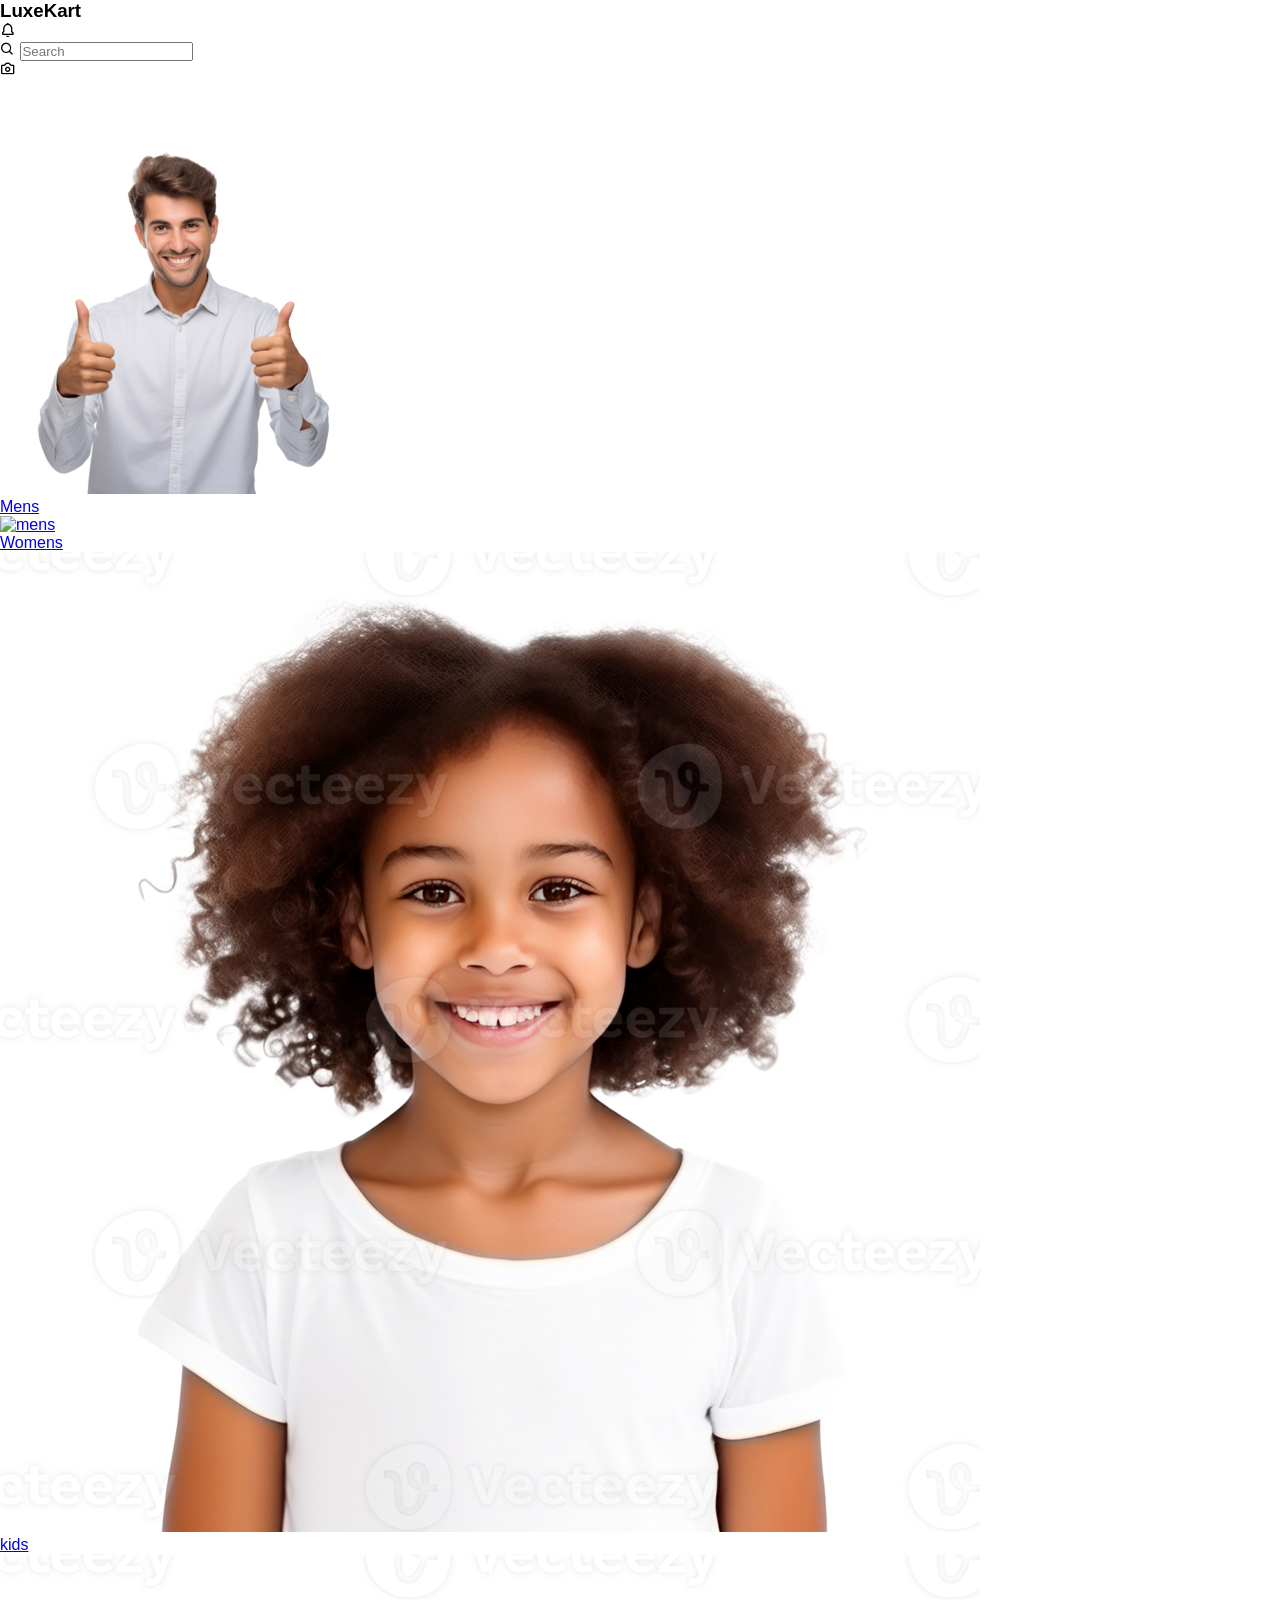
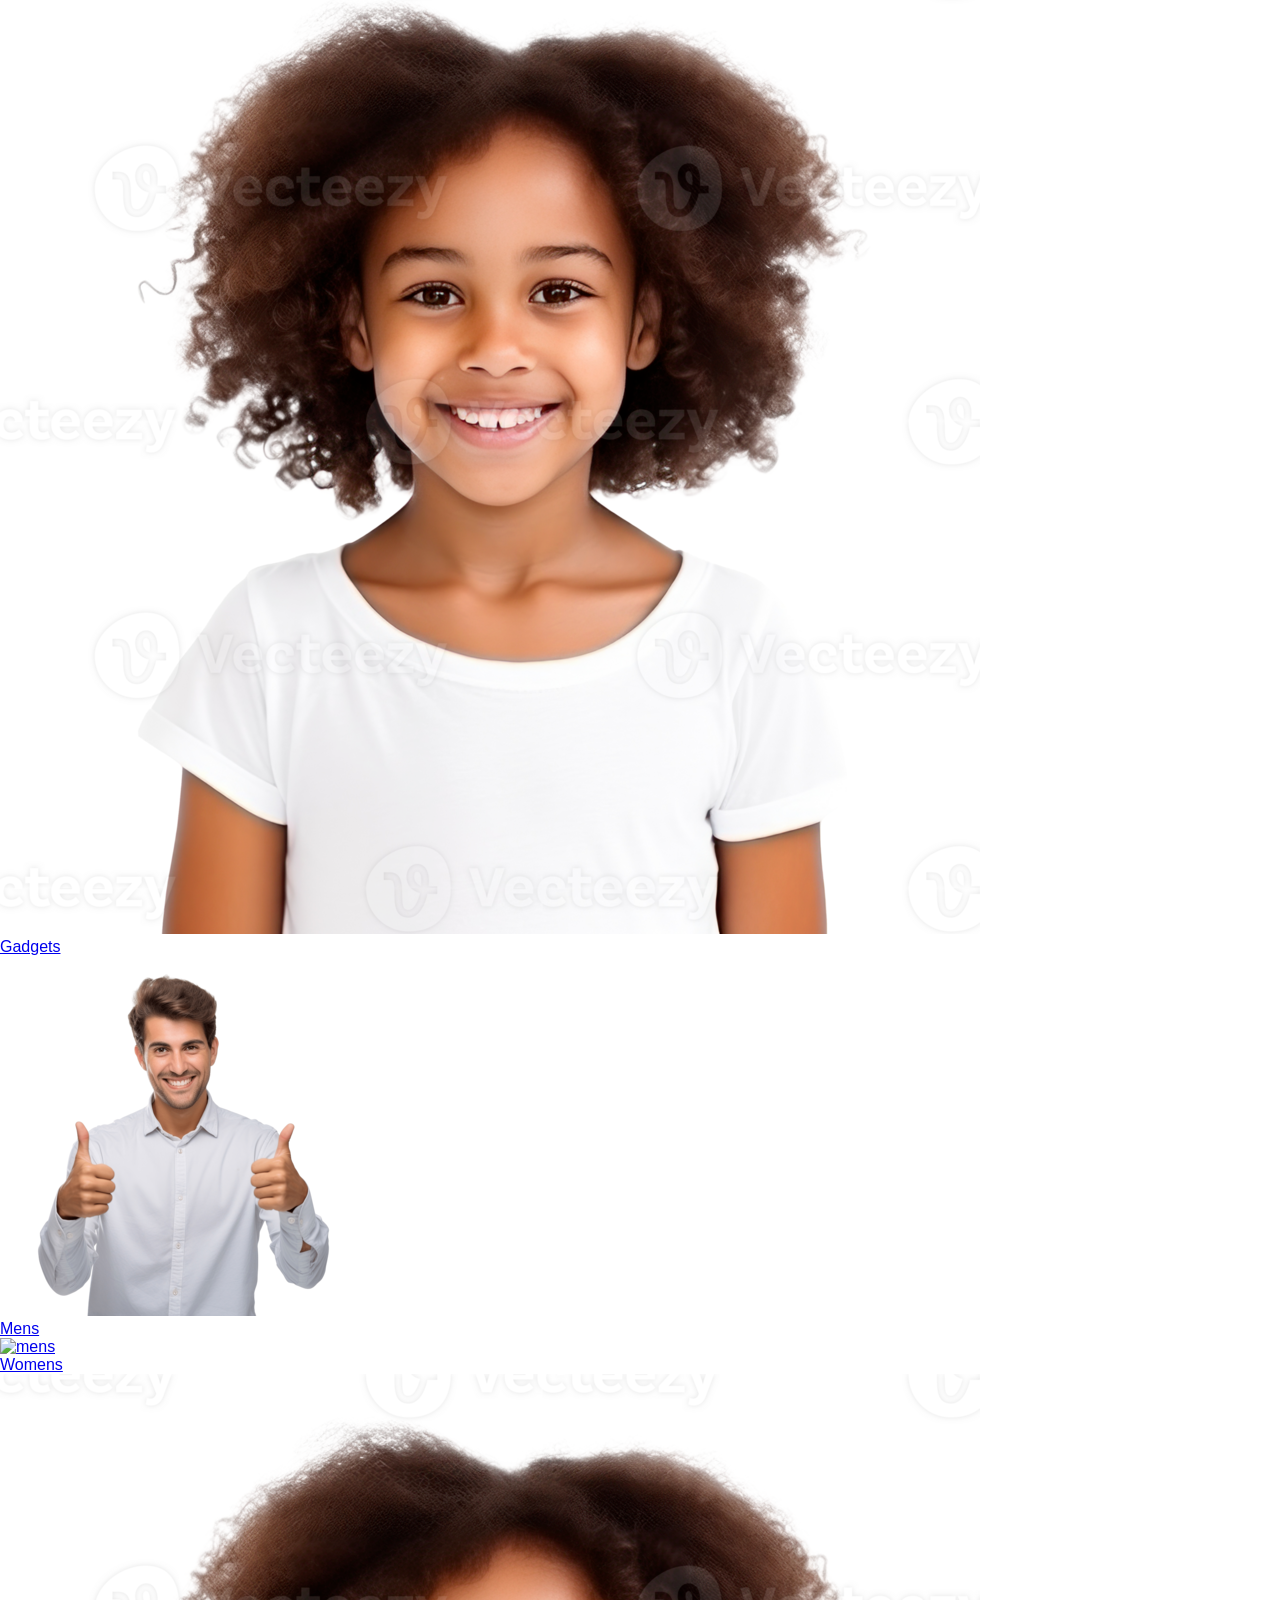
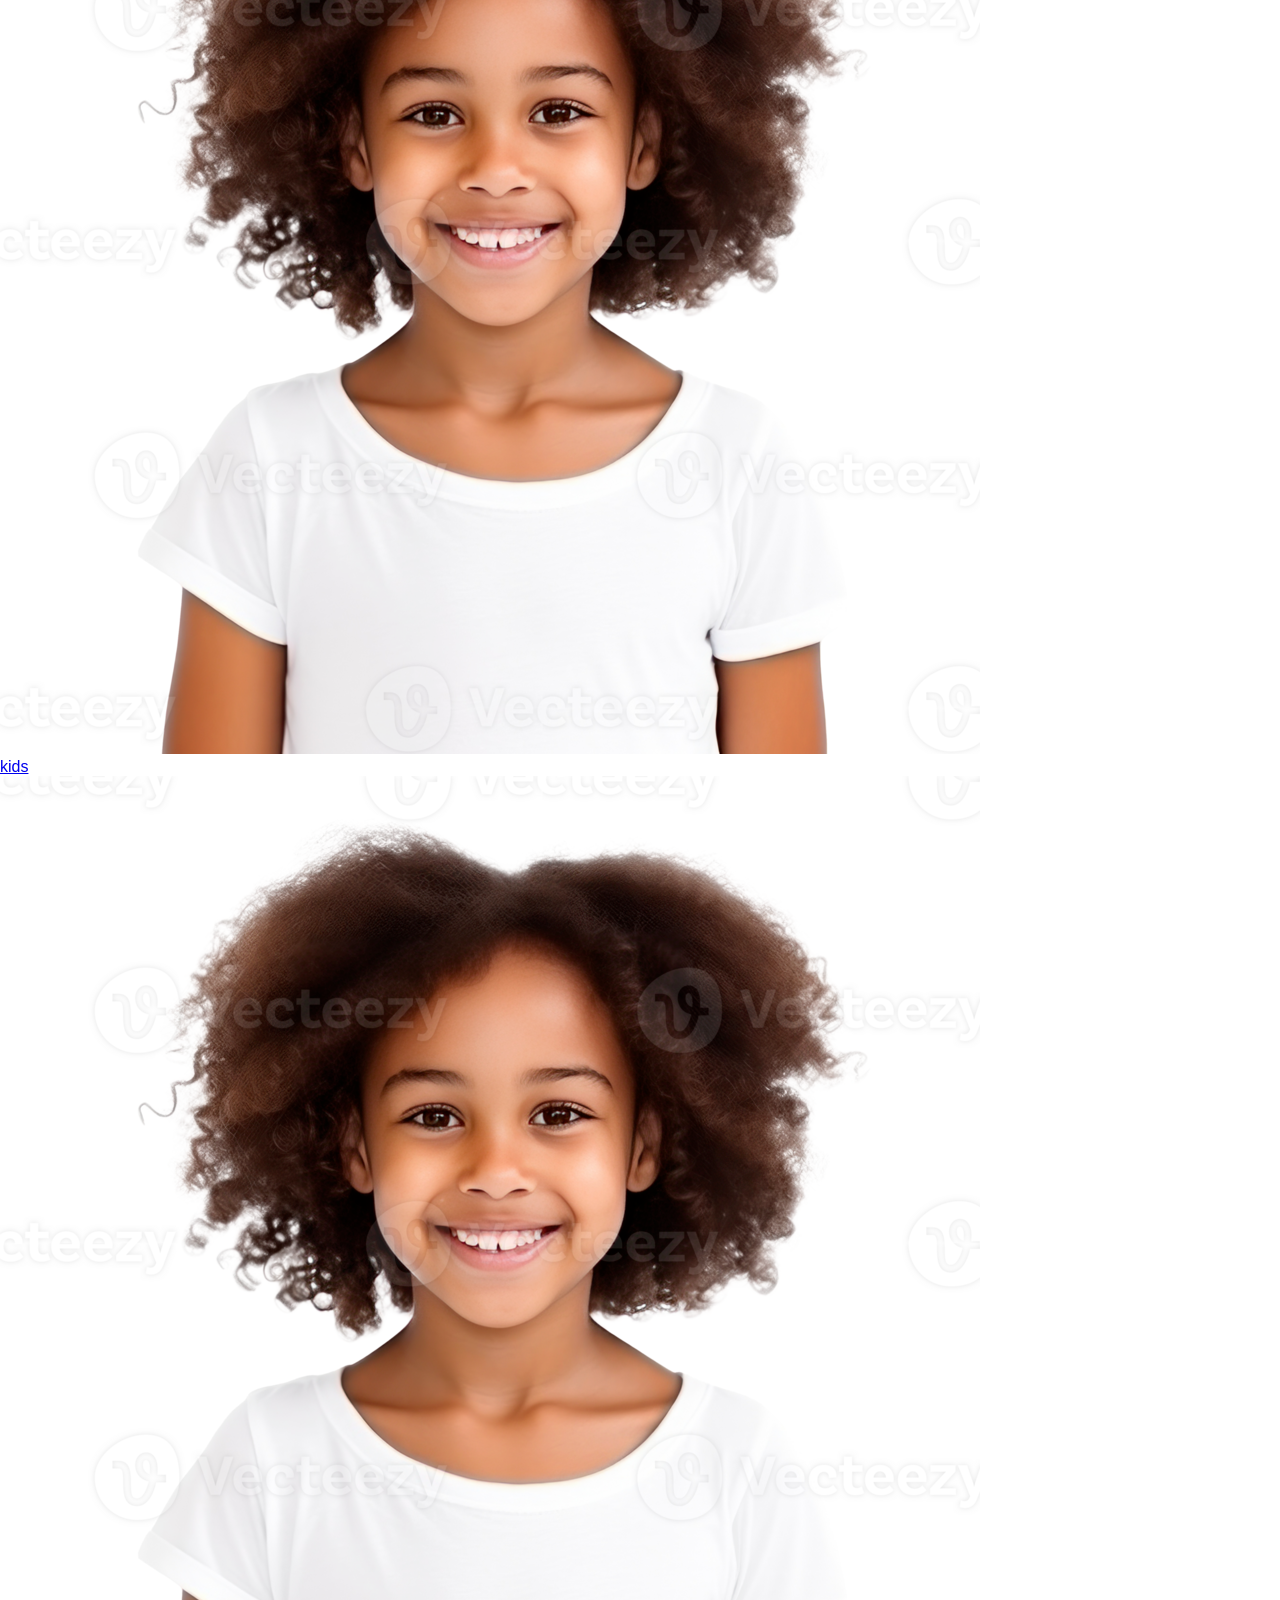
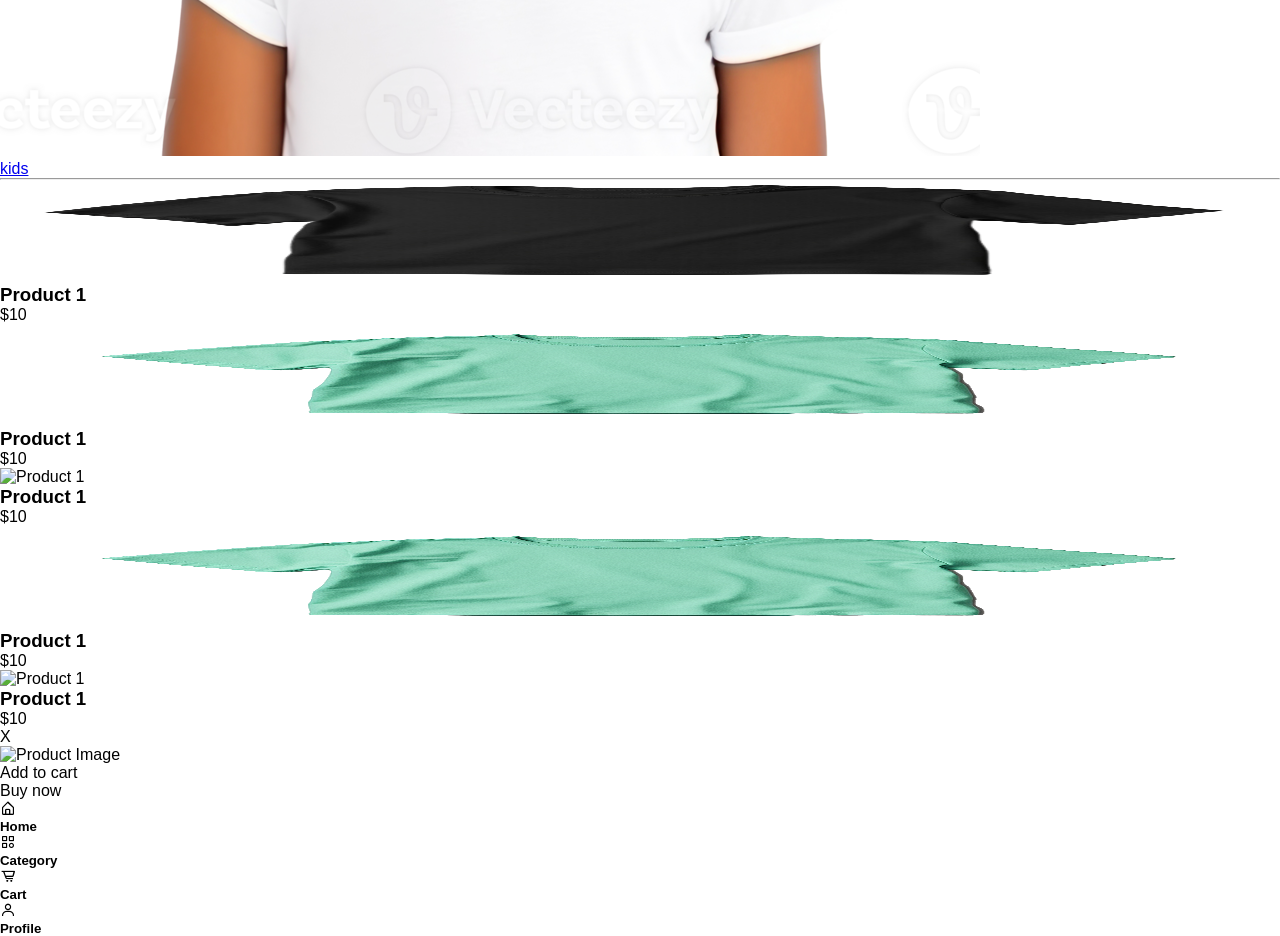
==== index.html @ a93a4032 "Chnages" ====
<!DOCTYPE html>
<html lang="en">

<head>
    <meta charset="UTF-8">
    <meta name="viewport" content="width=device-width, initial-scale=1.0">
    <title>Sopping app</title>
    <link rel="stylesheet" href="style.css">
    <link href='https://unpkg.com/boxicons@2.1.4/css/boxicons.min.css' rel='stylesheet'>
</head>

<body>
    <div id="main">



        <!-- ---------------------------loader---------------- -->
        <!-- <div id="loader">
            <div class="loader-containt">
                <h1>F</h1>
                <h1>A</h1>
                <h1>S</h1>
                <h1>H</h1>
                <h1>I</h1>
                <h1>O</h1>
                <h1>N</h1>

            </div>
        </div> -->

        <!-- ---------------------------loader-end--------------- -->

        <!-- ---------------profile----------------------------- -->
        <div class="profile-container">

        </div>

        <!-- ---------------profile----------------------------- -->

        <div id="home-top">
            <div class="home-top-up"></div>
            <div class="home-top-mid">
                <!-- <div class="home-top-mid-lft"><i class='bx bx-menu'></i></div> -->
                <div class="home-top-mid-middle">
                    <h3>LuxeKart</h3>
                </div>
                <div class="home-top-mid-rgt"><i class='bx bx-bell'></i></div>
            </div>
            <div class="home-up-bottom">
                <div class="home-up-bottom-inner">
                    <div class="search-box">
                        <i class='bx bx-search'></i>
                        <input type="text" id="lname" name="lname" placeholder="Search">
                    </div>
                    <div class="camera-box"><i class='bx bx-camera'></i></div>
                </div>
            </div>
        </div>

        <div class="content">
            <div class="content-inner">
                <div class="slider-image">
                    <div class="swiper-container">
                        <div class="swiper-wrapper">
                          <!-- Slides -->
                          <div class="swiper-slide">
                            <img src="https://images.pexels.com/photos/33045/lion-wild-africa-african.jpg?auto=compress&cs=tinysrgb&w=1260&h=750&dpr=1" alt="Image 1">
                          </div>
                          <div class="swiper-slide">
                            <img src="https://images.unsplash.com/photo-1734525946086-f2f8a8910c54?q=80&w=2071&auto=format&fit=crop&ixlib=rb-4.0.3&ixid=M3wxMjA3fDB8MHxwaG90by1wYWdlfHx8fGVufDB8fHx8fA%3D%3D" alt="Image 2">
                          </div>
                          <div class="swiper-slide">
                            <img src="https://images.pexels.com/photos/326900/pexels-photo-326900.jpeg?auto=compress&cs=tinysrgb&w=600" alt="Image 3">
                          </div>
                        </div>
                        <!-- Add Pagination -->
                        <div class="swiper-pagination"></div>
                      </div>

                </div>
                <div class="content-slider">
                    <div class="content-slider-inner">
                        <a href="/mens/mens.html" class="content-slider-inner-part " id="mens">
                            <div class="content-slider-inner-part-image"><img src="/images/wblogoimage/mens.png"
                                    alt="mens" /></div>
                            <div class="content-slider-inner-part-details">Mens</div>
                        </a>
                        <a href="/mens/mens.html" class="content-slider-inner-part" id="femal">
                            <div class="content-slider-inner-part-image"><img
                                    src="https://www.pngall.com/wp-content/uploads/8/Woman-PNG-Picture.png"
                                    alt="mens" /></div>
                            <div class="content-slider-inner-part-details">Womens</div>
                        </a>
                        <a href="/mens/mens.html" class="content-slider-inner-part" id="chid">
                            <div class="content-slider-inner-part-image"><img src="/images/wblogoimage/child.png"
                                    alt="mens" /></div>
                            <div class="content-slider-inner-part-details">kids</div>
                        </a>
                        <a href="/mens/mens.html" class="content-slider-inner-part" id="chid">
                            <div class="content-slider-inner-part-image"><img src="/images/wblogoimage/child.png"
                                    alt="mens" /></div>
                            <div class="content-slider-inner-part-details">Gadgets</div>
                        </a>
                        <!-- <a href="/mens/mens.html"  class="content-slider-inner-part" id="chid">
                            <div class="content-slider-inner-part-image"><img src="/images/wblogoimage/child.png" alt="mens" /></div>
                            <div class="content-slider-inner-part-details">Appliances</div>
                        </a> -->
                    </div>
                    <div class="content-slider-inner2">
                        <a href="/mens/mens.html" class="content-slider-inner-part " id="mens">
                            <div class="content-slider-inner-part-image"><img src="/images/wblogoimage/mens.png"
                                    alt="mens" /></div>
                            <div class="content-slider-inner-part-details">Mens</div>
                        </a>
                        <a href="/mens/mens.html" class="content-slider-inner-part" id="femal">
                            <div class="content-slider-inner-part-image"><img
                                    src="https://www.pngall.com/wp-content/uploads/8/Woman-PNG-Picture.png"
                                    alt="mens" /></div>
                            <div class="content-slider-inner-part-details">Womens</div>
                        </a>
                        <a href="/mens/mens.html" class="content-slider-inner-part" id="chid">
                            <div class="content-slider-inner-part-image"><img src="/images/wblogoimage/child.png"
                                    alt="mens" /></div>
                            <div class="content-slider-inner-part-details">kids</div>
                        </a>
                        <a href="/mens/mens.html" class="content-slider-inner-part" id="chid">
                            <div class="content-slider-inner-part-image"><img src="/images/wblogoimage/child.png"
                                    alt="mens" /></div>
                            <div class="content-slider-inner-part-details">kids</div>
                        </a>
                        <!-- <a href="/mens/mens.html"  class="content-slider-inner-part" id="chid">
                            <div class="content-slider-inner-part-image"><img src="/images/wblogoimage/child.png" alt="mens" /></div>
                            <div class="content-slider-inner-part-details">kids</div>
                        </a> -->
                    </div>
                </div>

                <hr>
                <div class="galary-content">
                    <div id="product-container"></div>
                    <div id="product-details" class="hidden">
                        <div id="close-details">X</div>
                        <img id="product-image" alt="Product Image" class="main-image">
                        <h2 id="product-name"></h2>
                        <p id="product-price"></p>
                        <div id="thumbnail-container"></div>
                        <p id="product-description"></p>

                        <div class="btm-add-by">
                            <div class="add-cart">Add to cart</div>
                            <div class="buy-now">Buy now</div>
                        </div>
                    </div>
                </div>

            </div>

        </div>










        <div class="taskbar">
            <div class="taskbar-home" id="tskbr-icons"><i class='bx bx-home-alt'></i>
                <h5>Home</h5>
            </div>

            <div class="taskbar-category" id="tskbr-icons"><i class='bx bx-category'></i></i>
                <h5>Category</h5>
            </div>
            <div class="taskbar-cart" id="tskbr-icons"><i class='bx bx-cart-alt'></i>
                <h5>Cart</h5>
            </div>
            <div class="taskbar-profile" id="tskbr-icons"><i class='bx bx-user'></i>
                <h5>Profile</h5>
            </div>
        </div>
    </div>


    <!-- <script src="https://cdnjs.cloudflare.com/ajax/libs/gsap/3.12.5/gsap.min.js"
        integrity="sha512-7eHRwcbYkK4d9g/6tD/mhkf++eoTHwpNM9woBxtPUBWm67zeAfFC+HrdoE2GanKeocly/VxeLvIqwvCdk7qScg=="
        crossorigin="anonymous" referrerpolicy="no-referrer"></script> -->
  <script src="https://unpkg.com/swiper/swiper-bundle.min.js"></script>
    <script src="script.js"></script>
</body>

</html>
---- style.css ----
*{
    margin: 0;
    padding: 0;
    box-sizing: border-box;
    font-family:sans-serif;

    & i{
        cursor: pointer;
    }

}
body{
    width: 100% !important;
    height: 100%!important;
}

::-webkit-scrollbar {
    width: 0px;
    /* overflow: hidden; */
  }


@media (width<=415px){
   /* #main{
    position: relative;
   
    } */

   
   
/* -----------------------profile--------------------------- */
.profile-container{
    position: fixed;
    width: 100%;
    height: 100vh;
    /* background-color: rgba(57, 57, 57, 0.777); */
     background-color: #00246B;
    z-index: 9;
    display: none;
    /* top: -100%; */

}
.profile-container.active{
    display: block;
    /* display: none; */
    transition: cubic-bezier(0.19, 1, 0.22, 1)1s;

   
 } 




/* --------------profile end------------------------------- */

/* ---------loader--------------- */
#loader{
    height: 100vh;
    background-color: #00246B; 
   width: 100%;
   position: fixed;
   z-index: 9999;
   transition: all linear 0.5s;
   /* top:0; */
   display: flex;
   flex-direction: column;
   justify-content: center;
   align-items: center;
 

   .loader-containt{
            width: 200px;
            height: 100px;
            align-items: center;
            display: flex;
            /* background-color: aqua; */
            overflow: hidden;


            svg{
                width: 100%;
                height: 100%;
                object-fit: cover;
            }

            h1{
                font-size: 25px;
                color: #fff;
            }
   }
    
 }

/* ---------loader-end-------------- */

    #home-top{
        position: fixed;
        top: 0;
        left: 0;
        right: 0;
     width: 100vw;
    height: 140px;
    /* background-color: rgba(76,76,76, 0.915);  */
    background-color: #00246B;
    border-radius: 0 0 20px 20px; 
    z-index: 1;
}
.home-top-up{
    width: 100%;
    height: 25px;
    /* background-color: aqua; */
}
.home-top-mid{
    padding: 2px 20px ;
    display: flex;
    justify-content: space-between;
    align-items: center;
    width: 100%;
    height: 40px;
    /* background-color: rgb(195, 0, 255); */
    /* background-color: rgb(51, 210, 12); */
}
/* .home-top-mid-lft{
    width: 30px;
    height: 30px;
    background-color: red;

     &.home-top-mid-lft i{
        font-size: 33px;
        color: #fff;
        
    } 
   
} */


.home-top-mid-middle{
    display: flex;
    justify-content: center;
    align-items: center;
    /* width: 80px; */
    height: 30px;
    /* background-color: rgb(0, 68, 255); */

   
    h3{
        font-size: 15px;
        color: #fff;
    }
    h3::first-letter{
        font-size:20px;
        
        
    }
}
.home-top-mid-rgt{
    width: 30px;
    height: 30px;
    /* background-color: rgb(255, 153, 0); */

   &.home-top-mid-rgt i{
        font-size: 30px;
        color: #fff;
      
    }
}
.home-up-bottom{
    display: flex;
    justify-content: center;
    align-items: center;
    width: 100%;
    height: 60px;
    /* background-color: red; */
}
  
.home-up-bottom-inner{
    display: flex;
    width: 94%;
    height: 75%;
    border-radius: 50px;
    background-color: rgb(255, 255, 255);

    .search-box{
        display: flex;
        /* justify-content: center; */
        align-items: center;
        width: 80%;
        height: 100%;
        /* background-color: red; */
        border-radius: 50px 0 0 50px;

        & i{
            font-size: 23px;
            padding: 15px 0 12px 15px;
            color: #00246B;
            font-weight: 500;
        }

        & input{
            border: none;
            outline: none;
            padding: 5px 0 5px 6px;
            background-color: transparent;
            color:#000000;
            font-weight: 600;
        }
       

    }
    .camera-box{
        display: flex;
        justify-content: center;
        align-items: center;
        width: 20%;
        height: 100%;
        /* background-color: rgb(0, 255, 162); */
        border-radius: 0 50px 50px 0;

        & i{
            font-size: 23px;
            color: #00246B;
            font-weight: 500;
        }
    }
}

.content{
    width: 100%;
    /* height: 100vh; */
    position: relative;
    /* background-color: blueviolet; */

  

    
}


.content-inner{
    display: flex;
    justify-content: center;
    gap: 7px;
    flex-wrap: wrap;
    position: absolute;
    width: 100%;
    top:140px;
    /* bottom: 80px; */
    /* height: 200%; */
    padding: 10px;
    /* background-color: rgba(149, 0, 255, 0.263); */


    & .slider-image{
        width: 100%;
        height: 160px;
        border-radius: 5px;
        /* background-color: rgb(254, 140, 0); */
        overflow: hidden;

        
           
}

 .swiper-container {
  width: 100%;
  height: 100%;
    }
 .swiper-slide {
  display: flex;
  align-items: center;
  justify-content: center;
   }
 .swiper-slide img {
  width: 100%;
  height: 100%;
  object-fit: contain;
   }

.content-slider{
    width: 100%;
    height: 150px;
    border-radius: 5px;
    overflow: hidden;
    /* background-color: rgba(255, 77, 0, 0.422); */
    box-shadow: 0 0 3px 2px #00000024;
    /* overflow: scroll; */

}
.content-slider-inner{
    width: 100%;
    height: 50%;
    /* border-radius: 5px; */
    align-items: center;
    display: flex;
    justify-content:space-evenly;
    
   /* background-color: red; */
   /* border-top-left-radius: 5px; */


    & a{
        color: #000000;
        text-decoration: none;
    }
}
.content-slider-inner2{
    width: 100%;
    height: 50%;
    /* border-radius: 5px; */
    align-items: center;
    display: flex;
   
    /* background-color: green; */
    justify-content:space-evenly;


    & a{
        color: #000000;
        text-decoration: none;
        
    }
}

.content-slider-inner-part{
        width: 50px;
        height: 60px;
        display: flex;
        justify-content: center;
        align-items: center;
        flex-direction: column;
        /* background-color: #02318e; */
        cursor: pointer;
}
.content-slider-inner-part-image{
    width: 100%;
    height:50px;
    /* background-color: aqua; */

    
}
.content-slider-inner-part-image img{
    width: 100%;
    height: 100%;
    /* object-fit: contain; */
    object-fit:cover;
}
.content-slider-inner-part-details{
    /* width: 100%; */
    height:20px;
    font-size: 15px;
    text-align: center;
    font-size: 13px;
    /* margin-top: 3px; */
    /* background-color: rgb(29, 147, 0); */
}





     @media (width=320px){
        .card {
           
            width: 120px;
            border-radius: 5px;
            padding: 10px;
            text-align: center;
          }
        } 
         @media (width<320px){
            .card {
               
                width: 100%;
                border-radius: 5px;
                padding: 10px;
                text-align: center;
              }
            } 
      
      
.galary-content{
    width: 100%;
    /* height: 100vh; */
    /* background: aqua; */
    
}
    
}
#product-container {

 
    display: grid;
    grid-template-columns: repeat(auto-fit, minmax(90px,1fr)); 
    gap: 5px;
  }
  
  .product {
    /* background-color: rgba(141, 141, 141, 0.421); */
    border: 1px solid rgb(0, 0, 0);
    border-radius: 5px;
    padding: 5px 8px 5px 8px;
    cursor: pointer;
    /* width: 90px; */
    /* height: 120px; */
    
  
   
    & h3{
      display: inline;
      font-weight: 400;
  
    }
    & p{
      display: inline;
    }
    & img{
      border-radius: 5px;
    }
  }
  
  #product-details {
    position: fixed;
    z-index: 99;
    top: 0;
    left: 0;
    width: 100%;
    height: 100vh;
    /* background: #566e15; */
    background-color: #fff;
  overflow: auto;
  /* padding: 10px; */
    /* box-shadow: 0 5px 15px rgba(0, 0, 0, 0.3); */
    /* text-align: center; */
  }
  
  .hidden {
    display: none;
  }
  #close-details{
    position: absolute;
    top: 10px;
    right: 20px;
    cursor: pointer;
  }
  
  #thumbnail-container {
    display: flex;
    gap: 10px;
    overflow-x: auto;
    padding: 0 14px 0 10px;
    /* margin: 10px 0; */
  }
  
  .thumbnail {
    cursor: pointer;
    width: 50px;
    height: 50px;
    /* border: 1px solid #ccc; */
    object-fit: cover;
    border-radius: 7px;
    /* padding-left:5px ; */
  
  }
  #product-name{
    display: inline;
    padding:0 0 0 10px;
  
  }
  
  #product-price{
    margin-top: 5px;
    padding: 0 0 0 10px ;
    font-size: 20px;
    font-weight: 700;
  }
  #product-description{
    margin-top: 0px;
    padding:0 0 0 10px;
    font-size: 1.1rem;
   
  }
  
  .main-image {
    padding: 10px;
    border-radius: 15px;
    width: 100%;
    height: 180px;
    margin-top: 30px;

   
  }
  .btm-add-by{
    display: flex;
    /* position: absolute; */
    position: fixed;
    gap: 10px;
    bottom:5px;
    left: 0;
  width: 100%;
  height: 50px;
  /* padding: 0 10px 0 10px; */
  /* background-color: red; */
  
  & .add-cart{
    display: flex;
    justify-content: center;
    align-items: center;
    width: 50%;
    height: 100%;
    background-color: aqua;
    border-top-right-radius: 6px;
    border-bottom-right-radius: 6px;
    font-size: 15px;
    font-weight: 700;
    cursor: pointer;
  
  }
  & .buy-now{
    display: flex;
    justify-content: center;
    align-items: center;
    width: 50%;
    height: 100%;
    background-color: rgb(255, 174, 0);
    border-top-left-radius: 6px;
    border-bottom-left-radius: 6px;
    font-size: 15px;
    font-weight: 700;
    cursor: pointer;
  
  }
  }























.taskbar{
    position: fixed;
    bottom: 0;
    left: 0;
    right: 0;
    display: flex;
    justify-content: space-around;
    align-items: center;
  width: 100%;
  z-index: 9;
  height:80px;
  border-radius: 20px 20px 0 0;
  /* background-color: rgba(76, 76, 76, 0.915);  */
  /* background-color: #9DB0EC; */
  background-color: #02318e;

  & #tskbr-icons{
        display: flex;
        justify-content: center;
        align-items: center;
        flex-direction: column;
        width: 50px;
        height: 50px;
        overflow: hidden;
        /* background-color: blue; */

        & i{
            color: rgb(255, 255, 255);
            font-size: 23px;
        }
        & h5{
            color: #fff;
            font-size: 13px;
           
            font-weight: 200;
            cursor: pointer;
        }
  }
  #tskbr-icons i.active {
    color: rgb(0, 0, 0);
  }
}












}
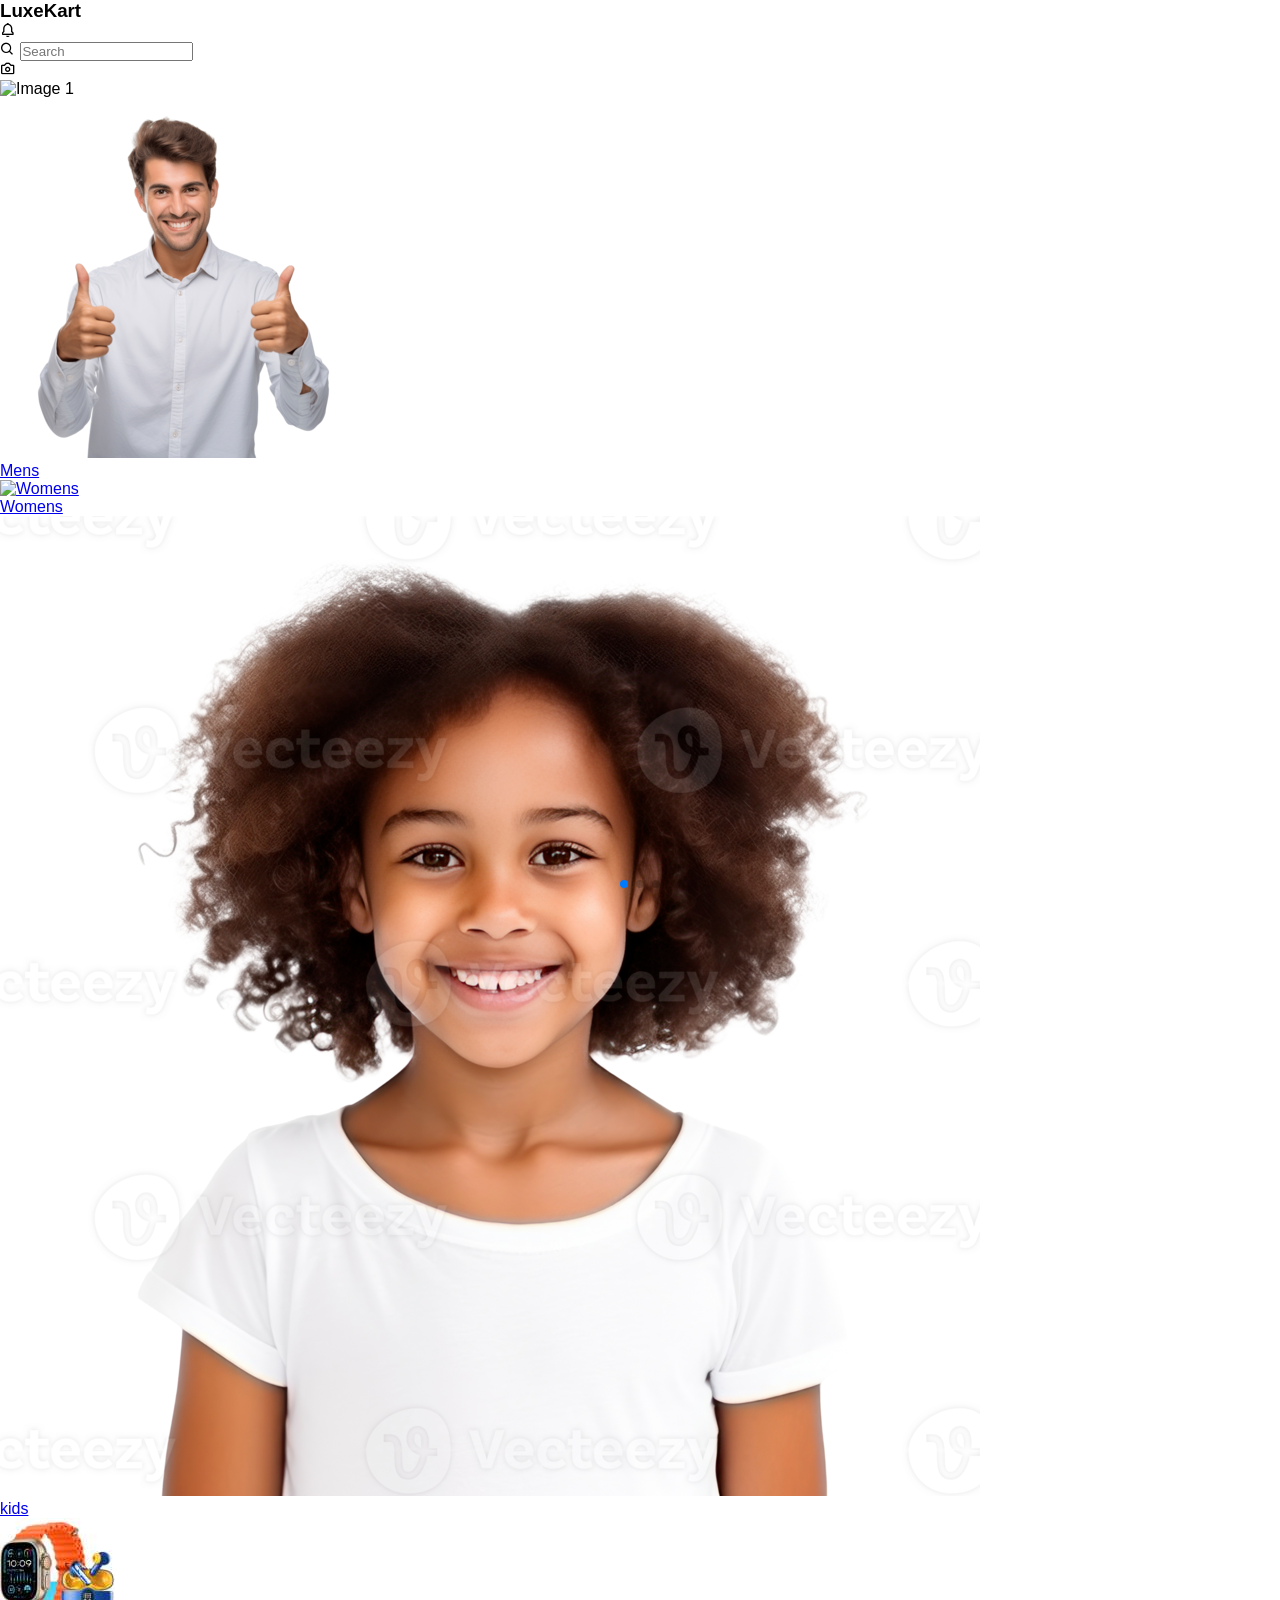
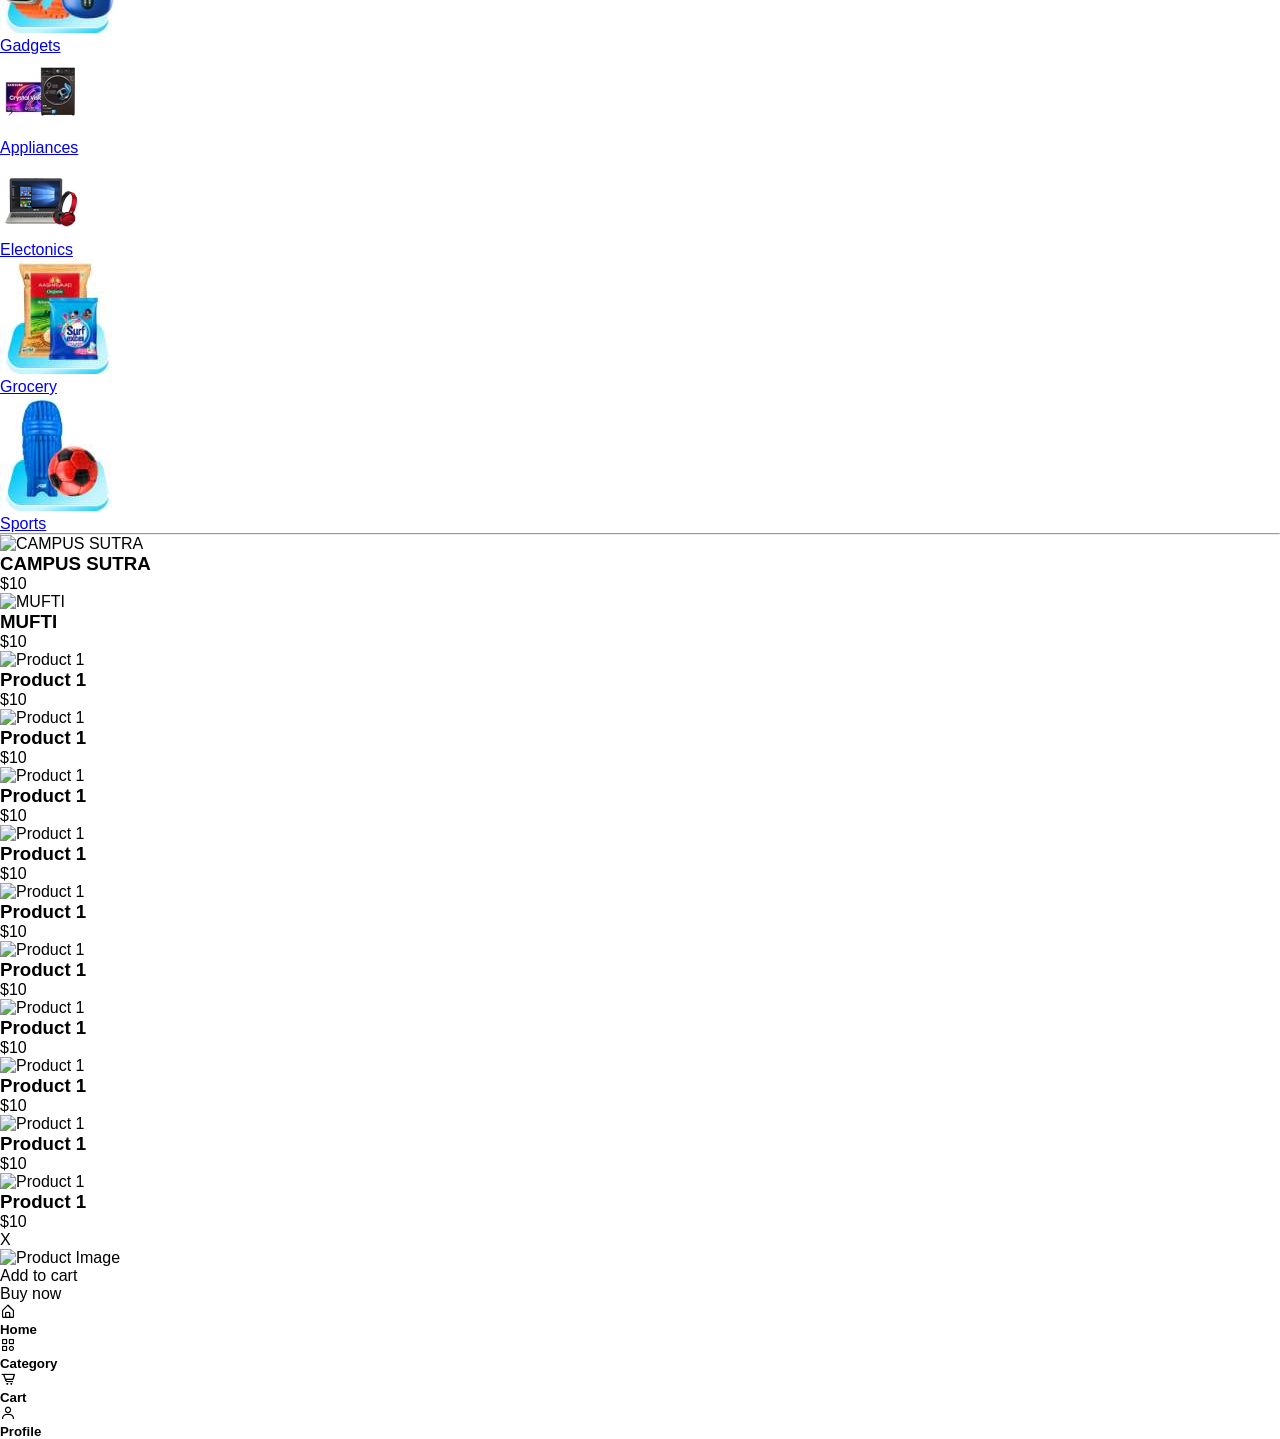
==== commit 3b691de5: "added" ====
--- a/index.html
+++ b/index.html
@@ -6,6 +6,8 @@
     <meta name="viewport" content="width=device-width, initial-scale=1.0">
     <title>Sopping app</title>
     <link rel="stylesheet" href="style.css">
+  <link rel="stylesheet" href="https://unpkg.com/swiper/swiper-bundle.min.css">
+
     <link href='https://unpkg.com/boxicons@2.1.4/css/boxicons.min.css' rel='stylesheet'>
 </head>
 
@@ -64,13 +66,13 @@
                         <div class="swiper-wrapper">
                           <!-- Slides -->
                           <div class="swiper-slide">
-                            <img src="https://images.pexels.com/photos/33045/lion-wild-africa-african.jpg?auto=compress&cs=tinysrgb&w=1260&h=750&dpr=1" alt="Image 1">
+                            <img src="https://www.shutterstock.com/image-photo/happy-beautiful-asian-shopaholic-woman-260nw-1278669220.jpg" alt="Image 1">
                           </div>
                           <div class="swiper-slide">
-                            <img src="https://images.unsplash.com/photo-1734525946086-f2f8a8910c54?q=80&w=2071&auto=format&fit=crop&ixlib=rb-4.0.3&ixid=M3wxMjA3fDB8MHxwaG90by1wYWdlfHx8fGVufDB8fHx8fA%3D%3D" alt="Image 2">
+                            <img src="https://img.freepik.com/free-vector/online-shopping-banner-template_23-2148764706.jpg?t=st=1735377184~exp=1735380784~hmac=9ce2044ce67819aed18d4e9c3969471034b54c575507259145f8979b3e37f226&w=996" alt="Image 2">
                           </div>
                           <div class="swiper-slide">
-                            <img src="https://images.pexels.com/photos/326900/pexels-photo-326900.jpeg?auto=compress&cs=tinysrgb&w=600" alt="Image 3">
+                            <img src="https://img.freepik.com/free-vector/flat-horizontal-sale-banner-template-with-photo_23-2149000923.jpg?t=st=1735377237~exp=1735380837~hmac=b8cb5b71bdb81bed0b676442f64939d9cc35693648fcf1bbb86e745a60fac99d&w=1380" alt="Image 3">
                           </div>
                         </div>
                         <!-- Add Pagination -->
@@ -85,53 +87,46 @@
                                     alt="mens" /></div>
                             <div class="content-slider-inner-part-details">Mens</div>
                         </a>
-                        <a href="/mens/mens.html" class="content-slider-inner-part" id="femal">
+                        <a href="/mens/mens.html" class="content-slider-inner-part" id="Womens">
                             <div class="content-slider-inner-part-image"><img
                                     src="https://www.pngall.com/wp-content/uploads/8/Woman-PNG-Picture.png"
-                                    alt="mens" /></div>
+                                    alt="Womens" /></div>
                             <div class="content-slider-inner-part-details">Womens</div>
                         </a>
                         <a href="/mens/mens.html" class="content-slider-inner-part" id="chid">
                             <div class="content-slider-inner-part-image"><img src="/images/wblogoimage/child.png"
-                                    alt="mens" /></div>
+                                    alt="child" /></div>
                             <div class="content-slider-inner-part-details">kids</div>
                         </a>
-                        <a href="/mens/mens.html" class="content-slider-inner-part" id="chid">
-                            <div class="content-slider-inner-part-image"><img src="/images/wblogoimage/child.png"
-                                    alt="mens" /></div>
+                        <a href="/mens/mens.html" class="content-slider-inner-part" id="Gadgets">
+                            <div class="content-slider-inner-part-image"><img src="/images/wblogoimage/gadet.jpg"
+                                    alt="Gadgets" /></div>
                             <div class="content-slider-inner-part-details">Gadgets</div>
                         </a>
-                        <!-- <a href="/mens/mens.html"  class="content-slider-inner-part" id="chid">
-                            <div class="content-slider-inner-part-image"><img src="/images/wblogoimage/child.png" alt="mens" /></div>
-                            <div class="content-slider-inner-part-details">Appliances</div>
-                        </a> -->
                     </div>
                     <div class="content-slider-inner2">
-                        <a href="/mens/mens.html" class="content-slider-inner-part " id="mens">
-                            <div class="content-slider-inner-part-image"><img src="/images/wblogoimage/mens.png"
-                                    alt="mens" /></div>
-                            <div class="content-slider-inner-part-details">Mens</div>
+                        <a href="/mens/mens.html" class="content-slider-inner-part " id="appliance">
+                            <div class="content-slider-inner-part-image"><img src="/images/wblogoimage/appliance.jpg"
+                                    alt="appliance" /></div>
+                            <div class="content-slider-inner-part-details">Appliances</div>
                         </a>
-                        <a href="/mens/mens.html" class="content-slider-inner-part" id="femal">
+                        <a href="/mens/mens.html" class="content-slider-inner-part" id="electonics">
                             <div class="content-slider-inner-part-image"><img
-                                    src="https://www.pngall.com/wp-content/uploads/8/Woman-PNG-Picture.png"
-                                    alt="mens" /></div>
-                            <div class="content-slider-inner-part-details">Womens</div>
+                                    src="/images/wblogoimage/elec.png"
+                                    alt="electonics" /></div>
+                            <div class="content-slider-inner-part-details">Electonics</div>
                         </a>
-                        <a href="/mens/mens.html" class="content-slider-inner-part" id="chid">
-                            <div class="content-slider-inner-part-image"><img src="/images/wblogoimage/child.png"
-                                    alt="mens" /></div>
-                            <div class="content-slider-inner-part-details">kids</div>
+                        <a href="/mens/mens.html" class="content-slider-inner-part" id="Grocery">
+                            <div class="content-slider-inner-part-image"><img src="/images/wblogoimage/Grocery.jpg"
+                                    alt="Grocery" /></div>
+                            <div class="content-slider-inner-part-details">Grocery</div>
                         </a>
-                        <a href="/mens/mens.html" class="content-slider-inner-part" id="chid">
-                            <div class="content-slider-inner-part-image"><img src="/images/wblogoimage/child.png"
-                                    alt="mens" /></div>
-                            <div class="content-slider-inner-part-details">kids</div>
+                        <a href="/mens/mens.html" class="content-slider-inner-part" id="sport">
+                            <div class="content-slider-inner-part-image"><img src="/images/wblogoimage/sport.jpg"
+                                    alt="sport" /></div>
+                            <div class="content-slider-inner-part-details">Sports</div>
                         </a>
-                        <!-- <a href="/mens/mens.html"  class="content-slider-inner-part" id="chid">
-                            <div class="content-slider-inner-part-image"><img src="/images/wblogoimage/child.png" alt="mens" /></div>
-                            <div class="content-slider-inner-part-details">kids</div>
-                        </a> -->
+                       
                     </div>
                 </div>
 
--- a/style.css
+++ b/style.css
@@ -251,6 +251,7 @@
 
 
     & .slider-image{
+      
         width: 100%;
         height: 160px;
         border-radius: 5px;
@@ -264,8 +265,19 @@
  .swiper-container {
   width: 100%;
   height: 100%;
-    }
+  position: relative;
+  z-index: -1;
+  
+    }
+    /* .swiper-wrapper{
+      display: flex;
+      justify-content: center;
+      align-items: center;
+      width: 100%;
+  height: 100%;
+    } */
  .swiper-slide {
+  
   display: flex;
   align-items: center;
   justify-content: center;
@@ -273,8 +285,10 @@
  .swiper-slide img {
   width: 100%;
   height: 100%;
-  object-fit: contain;
+  object-fit: cover;
+  border-radius: 10px;
    }
+  
 
 .content-slider{
     width: 100%;
@@ -353,29 +367,6 @@
     /* margin-top: 3px; */
     /* background-color: rgb(29, 147, 0); */
 }
-
-
-
-
-
-     @media (width=320px){
-        .card {
-           
-            width: 120px;
-            border-radius: 5px;
-            padding: 10px;
-            text-align: center;
-          }
-        } 
-         @media (width<320px){
-            .card {
-               
-                width: 100%;
-                border-radius: 5px;
-                padding: 10px;
-                text-align: center;
-              }
-            } 
       
       
 .galary-content{
@@ -396,25 +387,40 @@
   
   .product {
     /* background-color: rgba(141, 141, 141, 0.421); */
-    border: 1px solid rgb(0, 0, 0);
-    border-radius: 5px;
-    padding: 5px 8px 5px 8px;
+    /* border: 1px solid rgb(0, 0, 0); */
+    border-radius: 10px;
     cursor: pointer;
+    overflow: hidden;
     /* width: 90px; */
     /* height: 120px; */
     
   
    
     & h3{
-      display: inline;
+      /* display: inline; */
+      color: #fff;
       font-weight: 400;
+  background-color: #070707a6;
+  padding:3px 0 2px 7px;
+  font-size: 12px;
+
+
+      
   
     }
     & p{
-      display: inline;
+      color: #fff;
+      font-size: 12px;
+      background-color: #070707a6;
+      padding:0 0 3px 8px;
+
+
     }
     & img{
-      border-radius: 5px;
+      width: 100%;
+      /* background-color: red; */
+   
+
     }
   }
   
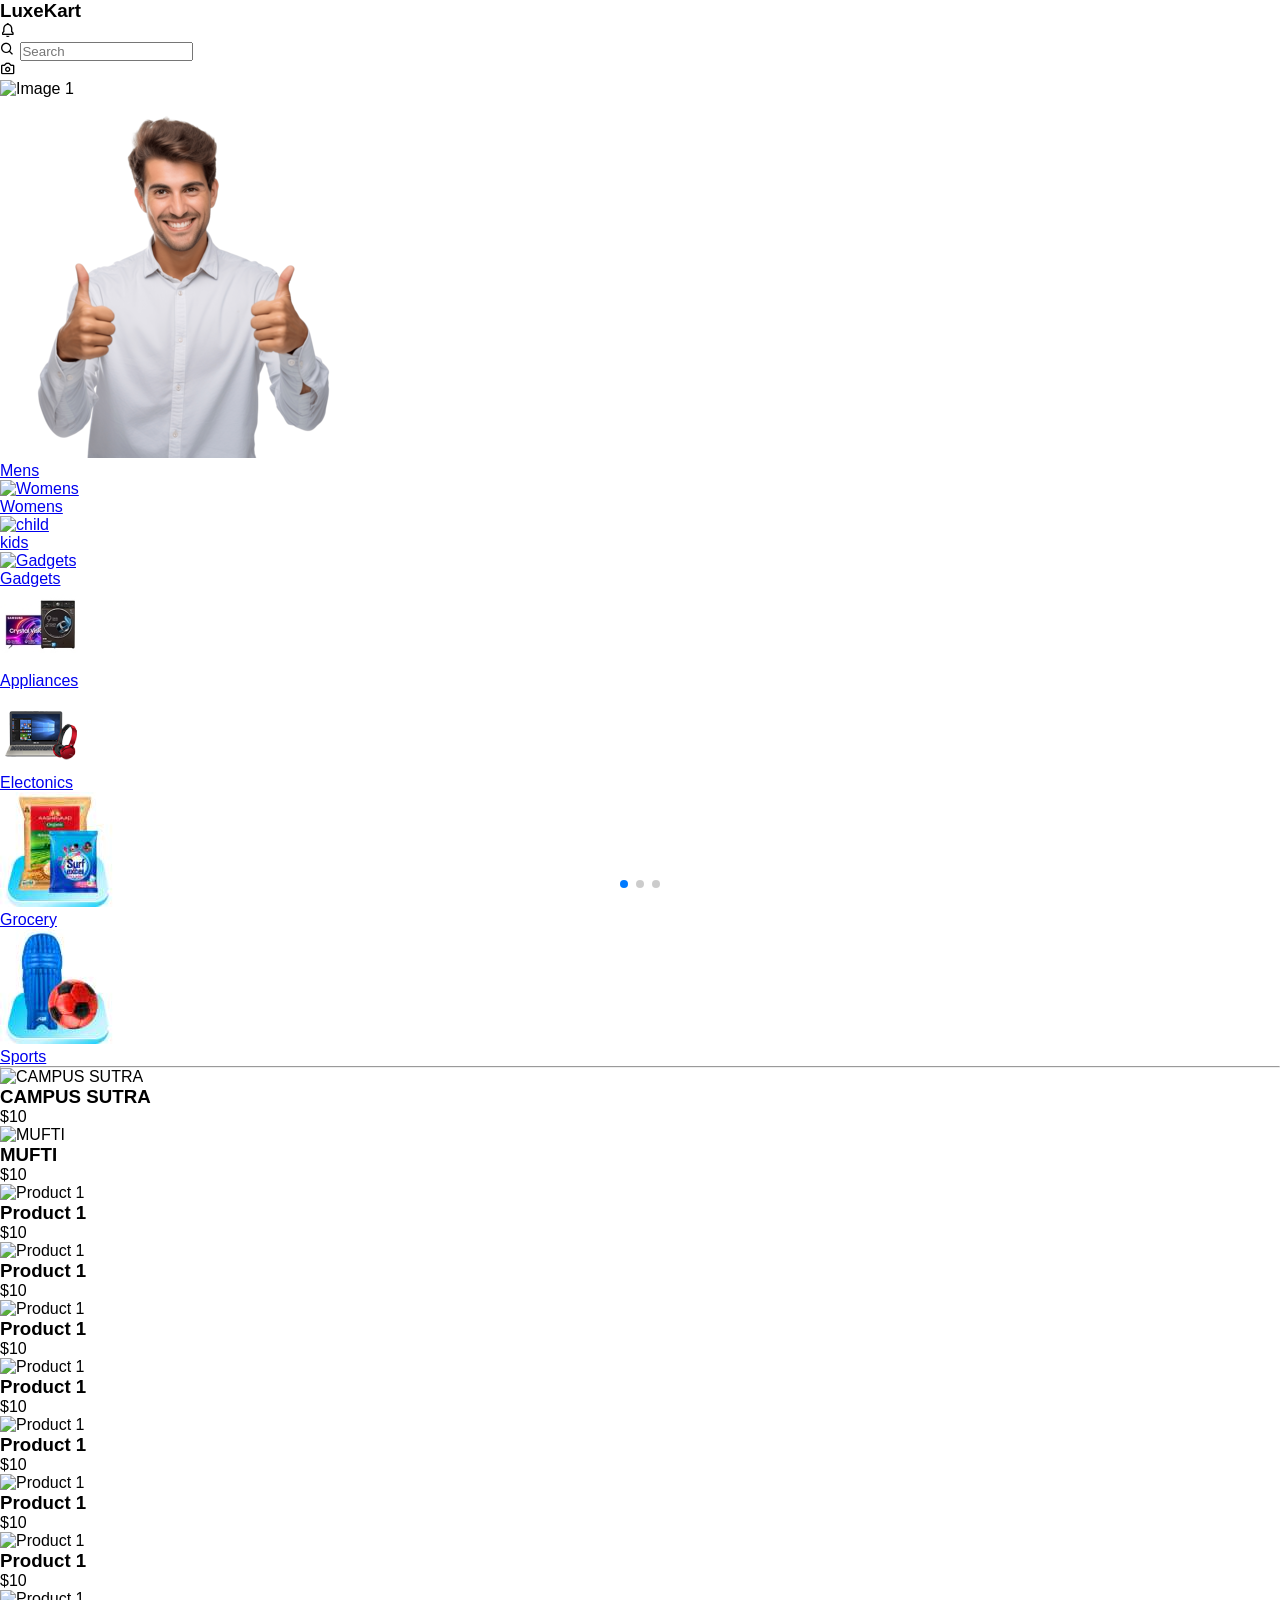
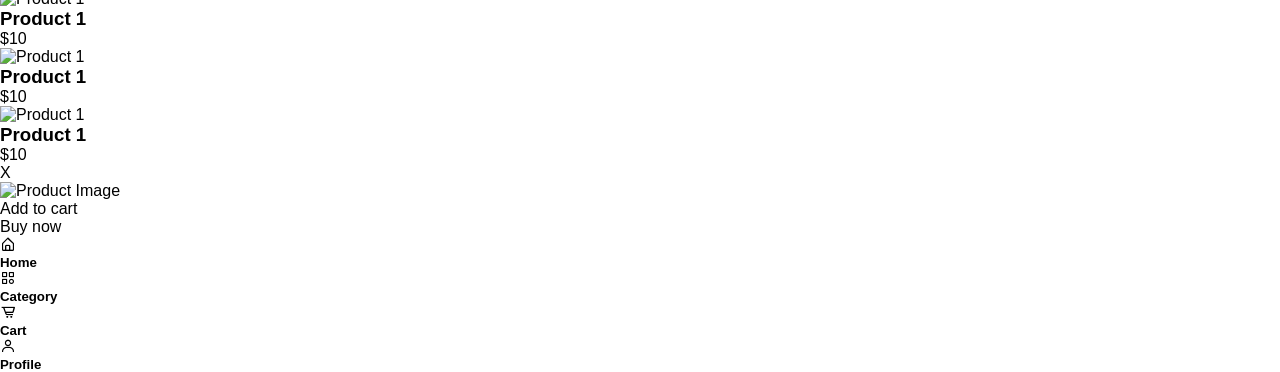
==== commit 73097da1: "Update index.html" ====
--- a/index.html
+++ b/index.html
@@ -94,12 +94,12 @@
                             <div class="content-slider-inner-part-details">Womens</div>
                         </a>
                         <a href="/mens/mens.html" class="content-slider-inner-part" id="chid">
-                            <div class="content-slider-inner-part-image"><img src="/images/wblogoimage/child.png"
+                            <div class="content-slider-inner-part-image"><img src="child.png"
                                     alt="child" /></div>
                             <div class="content-slider-inner-part-details">kids</div>
                         </a>
                         <a href="/mens/mens.html" class="content-slider-inner-part" id="Gadgets">
-                            <div class="content-slider-inner-part-image"><img src="/images/wblogoimage/gadet.jpg"
+                            <div class="content-slider-inner-part-image"><img src="gadet.jpg"
                                     alt="Gadgets" /></div>
                             <div class="content-slider-inner-part-details">Gadgets</div>
                         </a>
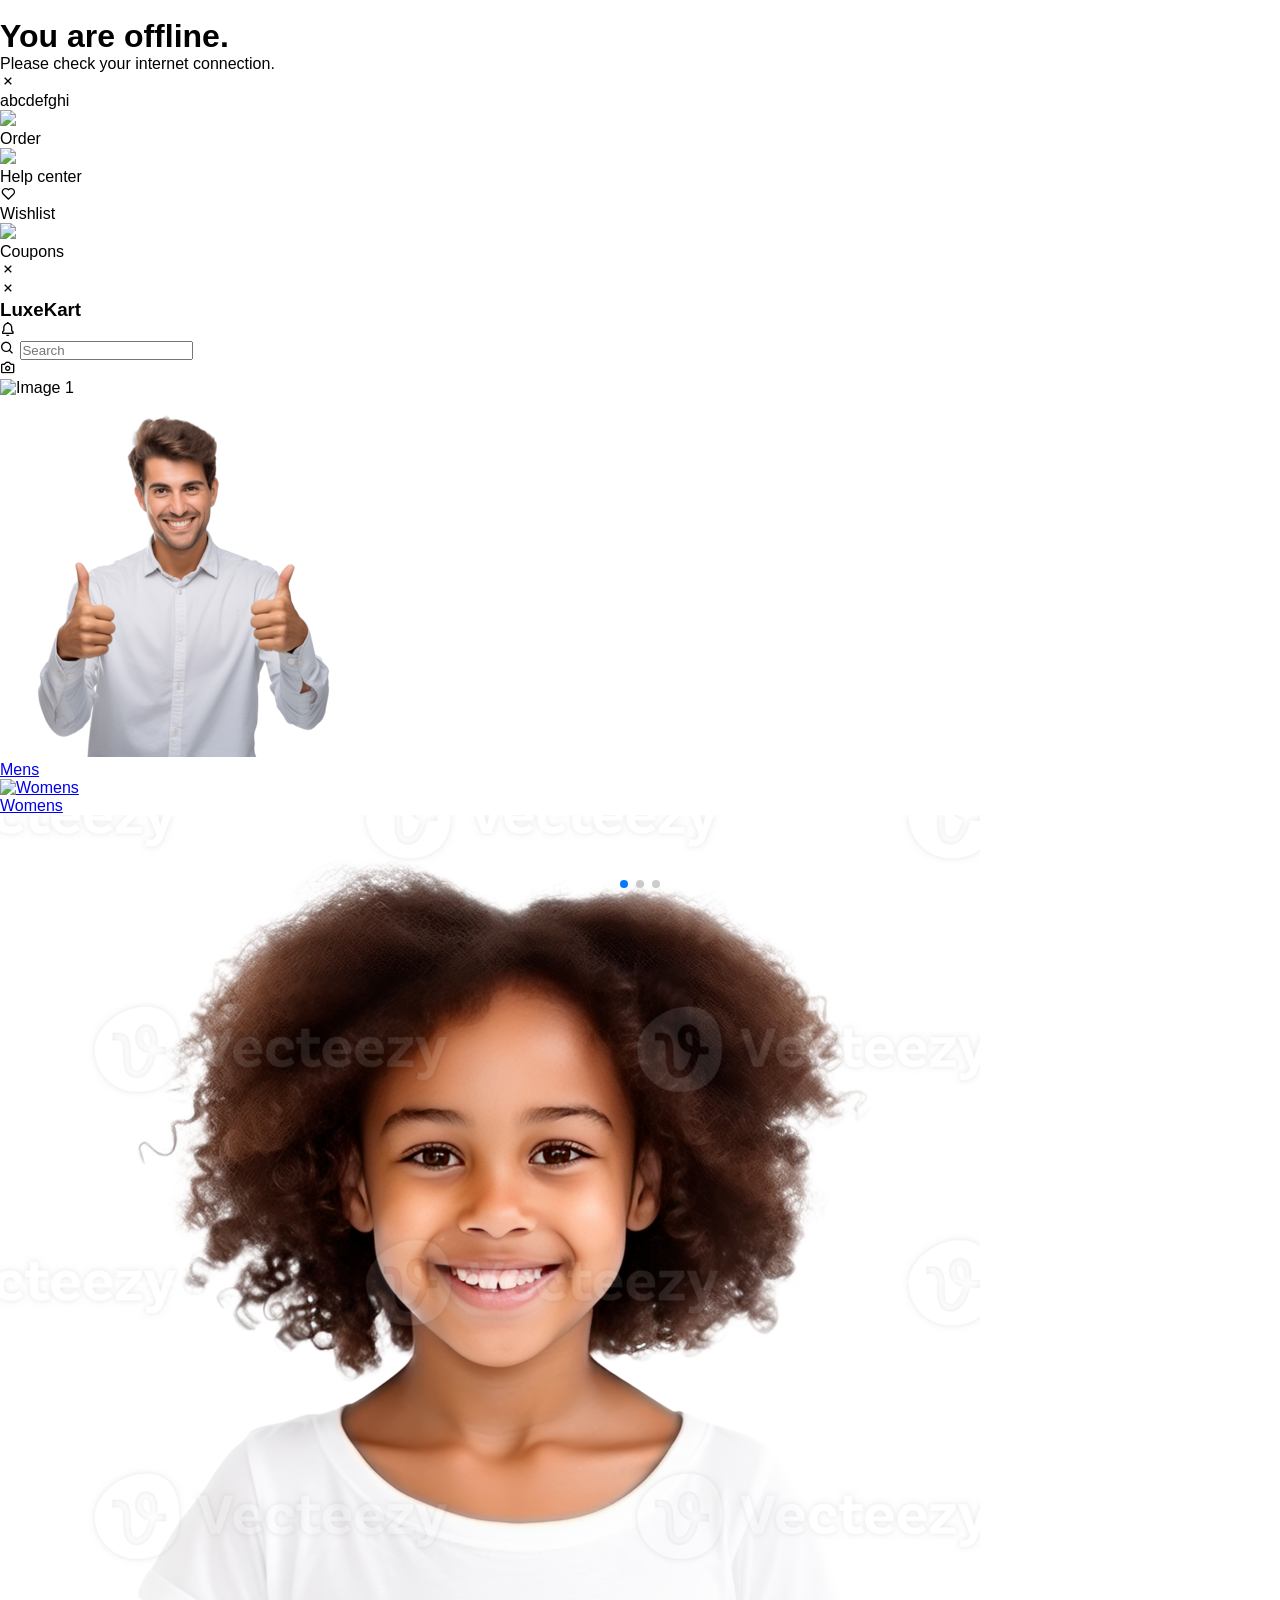
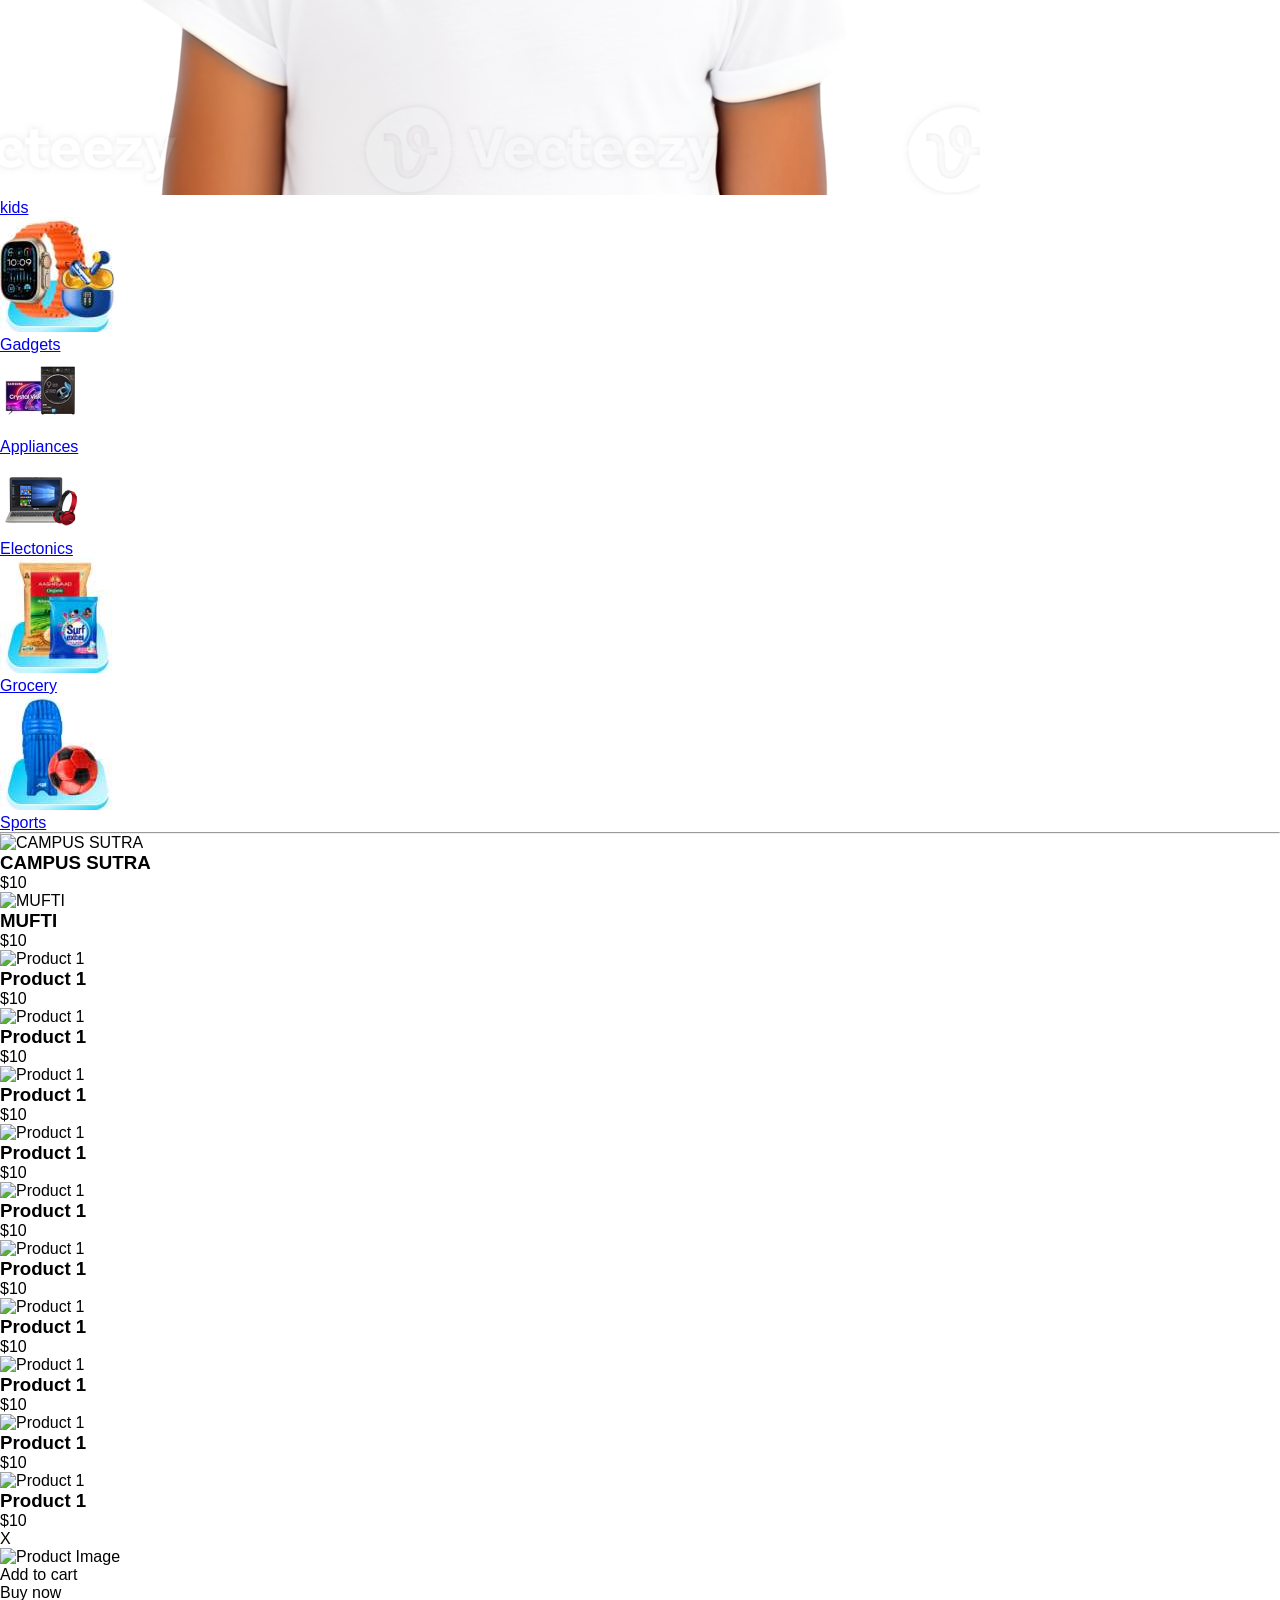
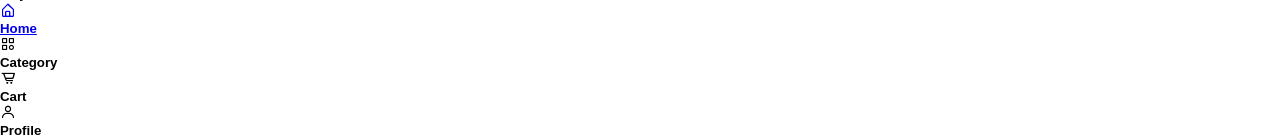
==== commit f2b3ed98: "add" ====
--- a/index.html
+++ b/index.html
@@ -4,9 +4,10 @@
 <head>
     <meta charset="UTF-8">
     <meta name="viewport" content="width=device-width, initial-scale=1.0">
-    <title>Sopping app</title>
+    <title>LUXYCART</title>
     <link rel="stylesheet" href="style.css">
-  <link rel="stylesheet" href="https://unpkg.com/swiper/swiper-bundle.min.css">
+    <link rel="shortcut icon" href="/images/wblogoimage/favicons.png" type="image/x-icon">
+    <link rel="stylesheet" href="https://unpkg.com/swiper/swiper-bundle.min.css">
 
     <link href='https://unpkg.com/boxicons@2.1.4/css/boxicons.min.css' rel='stylesheet'>
 </head>
@@ -16,31 +17,56 @@
 
 
 
-        <!-- ---------------------------loader---------------- -->
-        <!-- <div id="loader">
-            <div class="loader-containt">
-                <h1>F</h1>
-                <h1>A</h1>
-                <h1>S</h1>
-                <h1>H</h1>
-                <h1>I</h1>
-                <h1>O</h1>
-                <h1>N</h1>
-
-            </div>
-        </div> -->
-
-        <!-- ---------------------------loader-end--------------- -->
+        <div id="offline-message">
+            <div class="offline-inner">
+                <div class="offline-image"><img src="/images/wblogoimage/offline.png" alt=""></div>
+                <h1>You are offline.</h1>
+                <p>Please check your internet connection.</p>
+            </div>
+        </div>
+
 
         <!-- ---------------profile----------------------------- -->
         <div class="profile-container">
-
-        </div>
-
+            <div class="close-btn" id="clbtn"><i class='bx bx-x'></i></div>
+            <div class="user">
+                <div class="user-image"></div>
+                <div class="user-name">abcdefghi</div>
+            </div>
+            <div class="user-order" id="user-ord">
+                <div class="order" id="ordhelp">
+                    <div class="ordbtn" id="orhe-btn"><img src="https://static-assets-web.flixcart.com/batman-returns/batman-returns/p/images/orders-bfe8c4.svg"><p>Order</p></div>
+                </div>
+                <div class="help" id="ordhelp">
+                    <div class="helpbtn" id="orhe-btn"><img src="https://static-assets-web.flixcart.com/batman-returns/batman-returns/p/images/helpcenter-7d90c0.svg"><p>Help center</p></div>
+                </div>
+            </div>
+            <div class="user-like" id="user-ord">
+                <div class="wishlist" id="ordhelp">
+                    <div class="wishbtn" id="orhe-btn"><i class='bx bx-heart' ></i><p>Wishlist</p></div>
+                </div>
+                <div class="Coupons" id="ordhelp">
+                    <div class="Couponsbtn" id="orhe-btn"><img src="https://static-assets-web.flixcart.com/batman-returns/batman-returns/p/images/rewards-fbd212.svg"><p>Coupons</p></div>
+                </div>
+            </div>
+            </div>
+
+        </div>
         <!-- ---------------profile----------------------------- -->
+        <!-- ---------------cart----------------------------- -->
+
+        <div class="cart">
+            <div class="close-btn1" id="clbtn"><i class='bx bx-x'></i></div>
+        </div>
+
+        <div class="category">
+            <div class="close-btn2" id="clbtn"><i class='bx bx-x'></i></div>
+        </div>
+        <!-- ---------------cart-end----------------------------- -->
+
 
         <div id="home-top">
-            <div class="home-top-up"></div>
+            <!-- <div class="home-top-up"></div> -->
             <div class="home-top-mid">
                 <!-- <div class="home-top-mid-lft"><i class='bx bx-menu'></i></div> -->
                 <div class="home-top-mid-middle">
@@ -64,20 +90,23 @@
                 <div class="slider-image">
                     <div class="swiper-container">
                         <div class="swiper-wrapper">
-                          <!-- Slides -->
-                          <div class="swiper-slide">
-                            <img src="https://www.shutterstock.com/image-photo/happy-beautiful-asian-shopaholic-woman-260nw-1278669220.jpg" alt="Image 1">
-                          </div>
-                          <div class="swiper-slide">
-                            <img src="https://img.freepik.com/free-vector/online-shopping-banner-template_23-2148764706.jpg?t=st=1735377184~exp=1735380784~hmac=9ce2044ce67819aed18d4e9c3969471034b54c575507259145f8979b3e37f226&w=996" alt="Image 2">
-                          </div>
-                          <div class="swiper-slide">
-                            <img src="https://img.freepik.com/free-vector/flat-horizontal-sale-banner-template-with-photo_23-2149000923.jpg?t=st=1735377237~exp=1735380837~hmac=b8cb5b71bdb81bed0b676442f64939d9cc35693648fcf1bbb86e745a60fac99d&w=1380" alt="Image 3">
-                          </div>
+                            <!-- Slides -->
+                            <div class="swiper-slide">
+                                <img src="https://rukminim1.flixcart.com/fk-p-flap/280/160/image/b4da7c47d23d62d4.png?q=60"
+                                    alt="Image 1">
+                            </div>
+                            <div class="swiper-slide">
+                                <img src="https://rukminim1.flixcart.com/fk-p-flap/280/160/image/b6ff817ce4adbd5e.jpg?q=60"
+                                    alt="Image 2">
+                            </div>
+                            <div class="swiper-slide">
+                                <img src="https://i.pinimg.com/736x/84/ad/1c/84ad1c67da7c18049aaa3f71bb3e474b.jpg"
+                                    alt="Image 3">
+                            </div>
                         </div>
                         <!-- Add Pagination -->
                         <div class="swiper-pagination"></div>
-                      </div>
+                    </div>
 
                 </div>
                 <div class="content-slider">
@@ -94,12 +123,12 @@
                             <div class="content-slider-inner-part-details">Womens</div>
                         </a>
                         <a href="/mens/mens.html" class="content-slider-inner-part" id="chid">
-                            <div class="content-slider-inner-part-image"><img src="child.png"
+                            <div class="content-slider-inner-part-image"><img src="/images/wblogoimage/child.png"
                                     alt="child" /></div>
                             <div class="content-slider-inner-part-details">kids</div>
                         </a>
                         <a href="/mens/mens.html" class="content-slider-inner-part" id="Gadgets">
-                            <div class="content-slider-inner-part-image"><img src="gadet.jpg"
+                            <div class="content-slider-inner-part-image"><img src="/images/wblogoimage/gadet.jpg"
                                     alt="Gadgets" /></div>
                             <div class="content-slider-inner-part-details">Gadgets</div>
                         </a>
@@ -111,8 +140,7 @@
                             <div class="content-slider-inner-part-details">Appliances</div>
                         </a>
                         <a href="/mens/mens.html" class="content-slider-inner-part" id="electonics">
-                            <div class="content-slider-inner-part-image"><img
-                                    src="/images/wblogoimage/elec.png"
+                            <div class="content-slider-inner-part-image"><img src="/images/wblogoimage/elec.png"
                                     alt="electonics" /></div>
                             <div class="content-slider-inner-part-details">Electonics</div>
                         </a>
@@ -126,7 +154,7 @@
                                     alt="sport" /></div>
                             <div class="content-slider-inner-part-details">Sports</div>
                         </a>
-                       
+
                     </div>
                 </div>
 
@@ -162,9 +190,11 @@
 
 
         <div class="taskbar">
-            <div class="taskbar-home" id="tskbr-icons"><i class='bx bx-home-alt'></i>
-                <h5>Home</h5>
-            </div>
+            <a href="index.html">
+                <div class="taskbar-home" id="tskbr-icons"><i class='bx bx-home-alt'></i>
+                    <h5>Home</h5>
+                </div>
+            </a>
 
             <div class="taskbar-category" id="tskbr-icons"><i class='bx bx-category'></i></i>
                 <h5>Category</h5>
@@ -182,7 +212,7 @@
     <!-- <script src="https://cdnjs.cloudflare.com/ajax/libs/gsap/3.12.5/gsap.min.js"
         integrity="sha512-7eHRwcbYkK4d9g/6tD/mhkf++eoTHwpNM9woBxtPUBWm67zeAfFC+HrdoE2GanKeocly/VxeLvIqwvCdk7qScg=="
         crossorigin="anonymous" referrerpolicy="no-referrer"></script> -->
-  <script src="https://unpkg.com/swiper/swiper-bundle.min.js"></script>
+    <script src="https://unpkg.com/swiper/swiper-bundle.min.js"></script>
     <script src="script.js"></script>
 </body>
 
--- a/style.css
+++ b/style.css
@@ -20,6 +20,9 @@
   }
 
 
+ 
+
+
 @media (width<=415px){
    /* #main{
     position: relative;
@@ -28,88 +31,220 @@
 
    
    
+
+#offline-message {
+  display: none; 
+  position: fixed;
+  top: 0;
+  left: 0;
+  width: 100%;
+  height: 100vh;
+  background-color: #ffffff; 
+  text-align: center;
+  z-index: 9999; 
+}
+.offline-inner{
+  display: flex;
+  justify-content: center;
+  align-items: center;
+  flex-direction: column;
+  width: 100%;
+  height: 100%;
+  /* background-color: red; */
+
+  & .offline-image{
+    width: 150px;
+    height: 150px;
+    /* background-color: #02318e; */
+
+    & img{
+      width: 100%;
+      height: 100%;
+      object-fit: contain;
+    }
+  }
+
+  & h1{
+    font-size: 30px;
+    margin-top: -25px;
+    /* background-color: aqua; */
+  }
+  & p{
+    font-size: 18px;
+    /* background-color: rgb(221, 255, 0); */
+  }
+}
 /* -----------------------profile--------------------------- */
 .profile-container{
     position: fixed;
-    width: 100%;
+    width: 0%;
+    height: 0vh;
+    /* background-color: rgba(57, 57, 57, 0.777); */
+     background-color: #ffffff;
+    z-index: 9;
+    scale: 0;
+    /* display: none; */
+    /* top: -100%; */
+    transition: cubic-bezier(0.19, 1, 0.22, 1)0.8s;
+    bottom: 0;
+    right: 0;
+}
+.profile-container.active{
+    scale: 1;
     height: 100vh;
-    /* background-color: rgba(57, 57, 57, 0.777); */
-     background-color: #00246B;
-    z-index: 9;
-    display: none;
-    /* top: -100%; */
-
-}
-.profile-container.active{
-    display: block;
-    /* display: none; */
-    transition: cubic-bezier(0.19, 1, 0.22, 1)1s;
-
-   
+    width: 100%;
+    
+    
+    /* display: block; */
  } 
-
-
-
-
+#clbtn{
+  position: absolute;
+  /* background-color: red; */
+  display: flex;
+  justify-content: center;
+  align-items: center;
+  width: 20px;
+  height: 20px;
+  top: 8px;
+  right: 8px;
+
+  & i{
+    font-size: 28px;
+  }
+ }
+ .profile-container .user{
+  width: 100%;
+  height: 60px;
+  /* background-color: red; */
+  display: flex;
+  padding: 0 0 0 10px;
+  align-items: center;
+  gap: 10px;
+ }
+ .profile-container .user-image{
+  width: 40px;
+  height: 40px;
+  background-color: rgb(0, 255, 60);
+  border-radius: 50px;
+ }
+ .user-name{
+  background-color: #ffffff;
+ }
+#user-ord{
+  margin-top:2px;
+  width: 100%;
+  height: 50px;
+  /* background-color: aqua; */
+  display: flex;
+}
+
+#ordhelp{
+  color: #000000;
+  
+  display: flex;
+  justify-content: center;
+  align-items: center;
+  width: 50%;
+  height: 100%;
+  /* background-color: #cd0e0e; */
+}
+#orhe-btn{
+  cursor: pointer;
+  /* background-color: #02318e; */
+    display: flex;
+  align-items: center;
+    height: 85%;
+    width: 90%;
+    gap: 5px;
+    border: 1px solid #000;
+  border-radius: 6px;
+  padding-left: 15px;
+
+  & img{
+    width: 22px;
+  }
+ & i{
+      font-size: 21px;
+      color: #000000c1;
+  }
+}
 /* --------------profile end------------------------------- */
 
-/* ---------loader--------------- */
-#loader{
-    height: 100vh;
-    background-color: #00246B; 
-   width: 100%;
-   position: fixed;
-   z-index: 9999;
-   transition: all linear 0.5s;
-   /* top:0; */
-   display: flex;
-   flex-direction: column;
-   justify-content: center;
-   align-items: center;
+/* --------------------cart----------------------------------- */
+
+.cart{
+  position: fixed;
+  width: 100%;
+
+  /* background-color: rgba(57, 57, 57, 0.777); */
+   background-color: #076b00;
+  z-index: 9;
+  /* display: none; */
+  /* top: -100%; */
+  /* scale: 0; */
+  transition: cubic-bezier(0.19, 1, 0.22, 1)0.8s;
+   bottom: 0;
+   left: 0;
+   height: 0;
+   overflow: hidden;
+
+}
+.cart.active{
+  /* display: block; */
+  /* display: none; */
+  /* scale: 1; */
+  height: 100vh;
+  
  
-
-   .loader-containt{
-            width: 200px;
-            height: 100px;
-            align-items: center;
-            display: flex;
-            /* background-color: aqua; */
-            overflow: hidden;
-
-
-            svg{
-                width: 100%;
-                height: 100%;
-                object-fit: cover;
-            }
-
-            h1{
-                font-size: 25px;
-                color: #fff;
-            }
-   }
-    
- }
-
-/* ---------loader-end-------------- */
-
+ 
+} 
+
+.category{
+  position: fixed;
+  width: 100%;
+  height: 100vh;
+  /* background-color: rgba(57, 57, 57, 0.777); */
+   background-color: #cd0e0e;
+  z-index: 9;
+  /* display: none; */
+  /* top: -100%; */
+  transition: cubic-bezier(0.19, 1, 0.22, 1)0.8s;
+   bottom: 0;
+   left: 0;
+   height: 0;
+   overflow: hidden;
+
+}
+.category.active{
+  /* display: block; */
+  /* display: none; */
+  height: 100vh;
+  /* transition: cubic-bezier(0.19, 1, 0.22, 1)1s; */
+
+ 
+}
+/* ------------------------------cart-end--------------------------- */
     #home-top{
         position: fixed;
         top: 0;
         left: 0;
         right: 0;
      width: 100vw;
-    height: 140px;
+    height: 120px;
+    padding-top: 12px;
     /* background-color: rgba(76,76,76, 0.915);  */
     background-color: #00246B;
     border-radius: 0 0 20px 20px; 
     z-index: 1;
-}
-.home-top-up{
+    
+}
+
+
+/* .home-top-up{
     width: 100%;
     height: 25px;
-    /* background-color: aqua; */
-}
+   
+} */
 .home-top-mid{
     padding: 2px 20px ;
     display: flex;
@@ -117,9 +252,11 @@
     align-items: center;
     width: 100%;
     height: 40px;
+ 
     /* background-color: rgb(195, 0, 255); */
     /* background-color: rgb(51, 210, 12); */
 }
+
 /* .home-top-mid-lft{
     width: 30px;
     height: 30px;
@@ -169,7 +306,7 @@
     justify-content: center;
     align-items: center;
     width: 100%;
-    height: 60px;
+    height: 55px;
     /* background-color: red; */
 }
   
@@ -187,7 +324,7 @@
         width: 80%;
         height: 100%;
         /* background-color: red; */
-        border-radius: 50px 0 0 50px;
+        border-radius: 20px 0 0 20px;
 
         & i{
             font-size: 23px;
@@ -203,6 +340,7 @@
             background-color: transparent;
             color:#000000;
             font-weight: 600;
+            
         }
        
 
@@ -214,7 +352,7 @@
         width: 20%;
         height: 100%;
         /* background-color: rgb(0, 255, 162); */
-        border-radius: 0 50px 50px 0;
+        border-radius: 0 20px 20px 0;
 
         & i{
             font-size: 23px;
@@ -243,7 +381,7 @@
     flex-wrap: wrap;
     position: absolute;
     width: 100%;
-    top:140px;
+    top:130px;
     /* bottom: 80px; */
     /* height: 200%; */
     padding: 10px;
@@ -257,6 +395,8 @@
         border-radius: 5px;
         /* background-color: rgb(254, 140, 0); */
         overflow: hidden;
+  box-shadow: 0 0 2px 2px #0000000b;
+
 
         
            
@@ -266,6 +406,7 @@
   width: 100%;
   height: 100%;
   position: relative;
+
   z-index: -1;
   
     }
@@ -296,7 +437,7 @@
     border-radius: 5px;
     overflow: hidden;
     /* background-color: rgba(255, 77, 0, 0.422); */
-    box-shadow: 0 0 3px 2px #00000024;
+    box-shadow: 0 0 2px 2px #0000000b;
     /* overflow: scroll; */
 
 }
@@ -574,6 +715,11 @@
   /* background-color: rgba(76, 76, 76, 0.915);  */
   /* background-color: #9DB0EC; */
   background-color: #02318e;
+
+  a{
+    color: #fff;
+    text-decoration: none;
+  }
 
   & #tskbr-icons{
         display: flex;
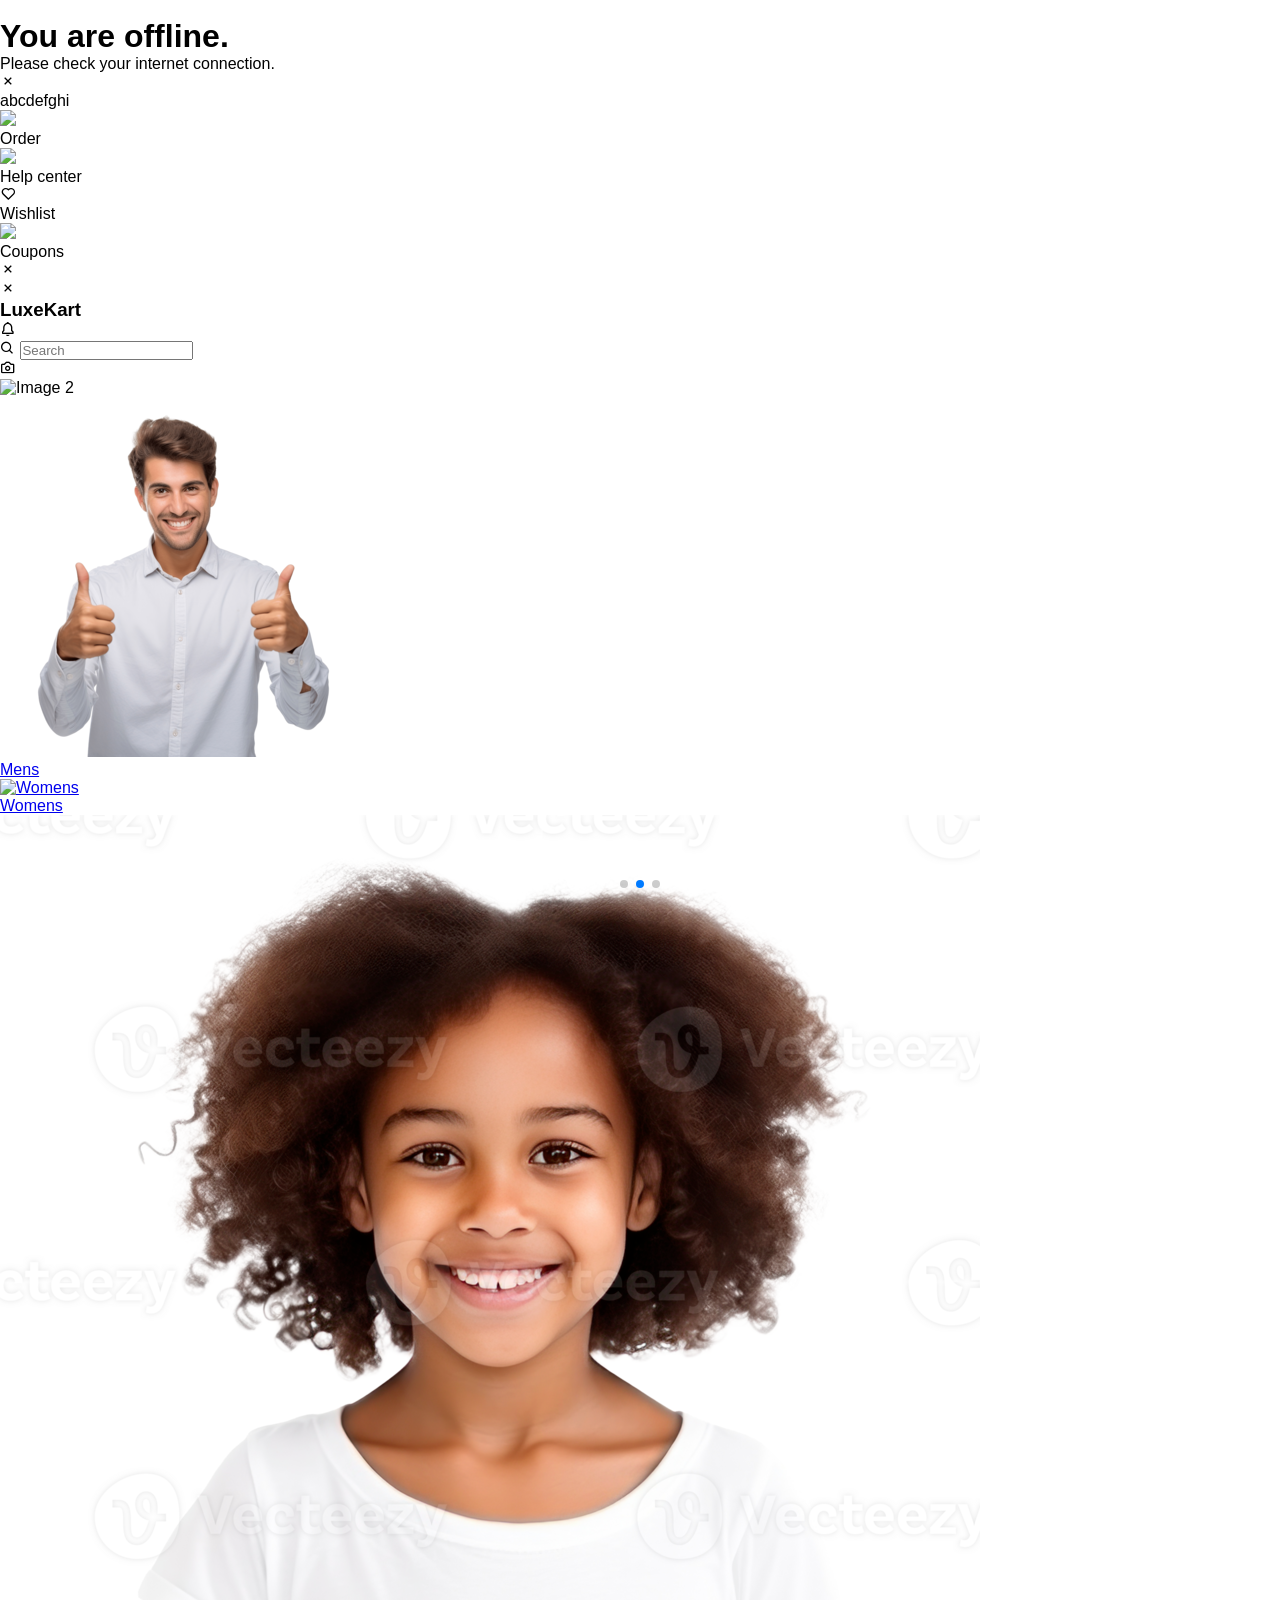
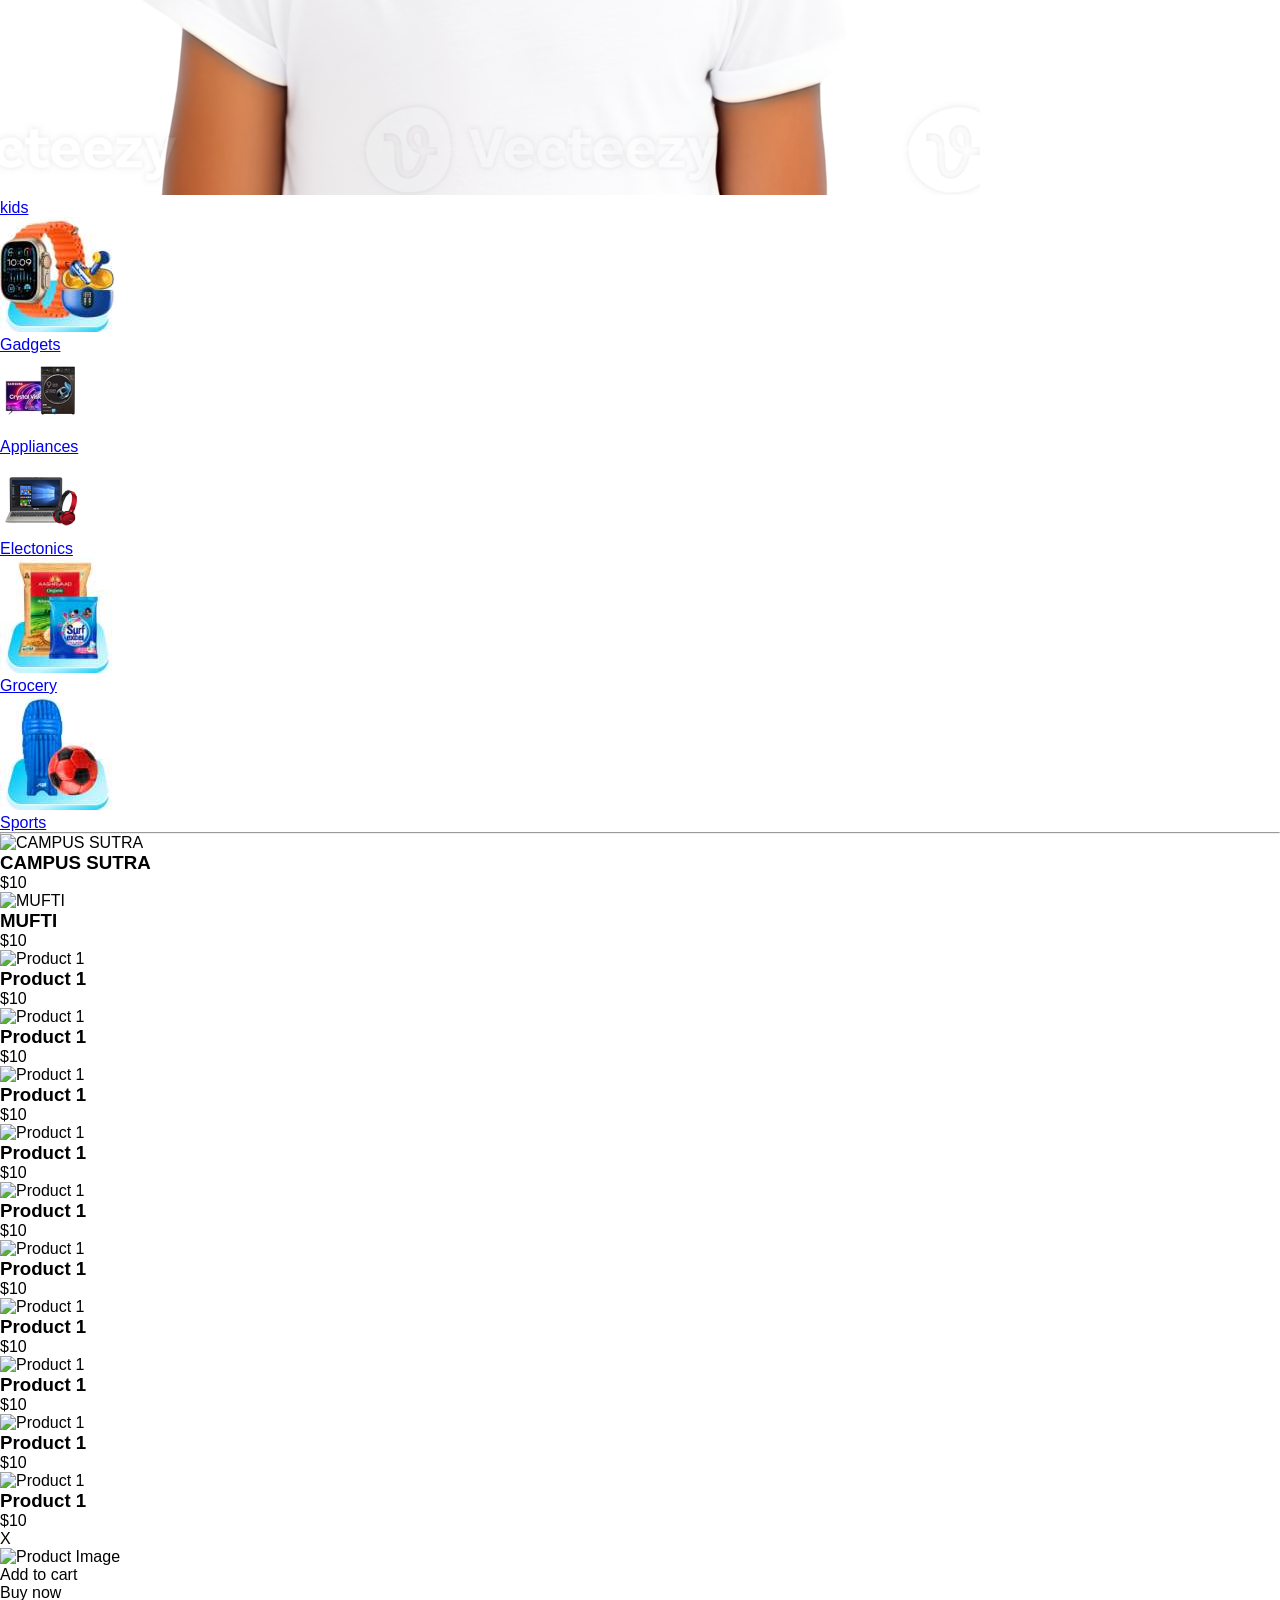
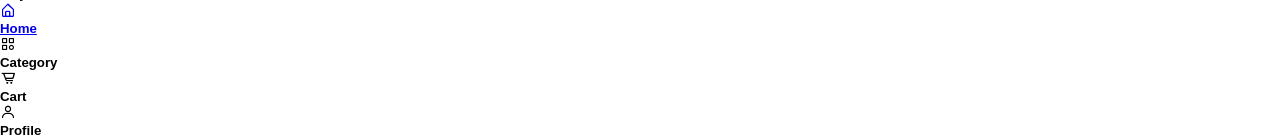
==== commit 395575ea: "Update index.html" ====
--- a/index.html
+++ b/index.html
@@ -6,7 +6,7 @@
     <meta name="viewport" content="width=device-width, initial-scale=1.0">
     <title>LUXYCART</title>
     <link rel="stylesheet" href="style.css">
-    <link rel="shortcut icon" href="/images/wblogoimage/favicons.png" type="image/x-icon">
+    <link rel="shortcut icon" href="favicons.png" type="image/x-icon">
     <link rel="stylesheet" href="https://unpkg.com/swiper/swiper-bundle.min.css">
 
     <link href='https://unpkg.com/boxicons@2.1.4/css/boxicons.min.css' rel='stylesheet'>
@@ -112,7 +112,7 @@
                 <div class="content-slider">
                     <div class="content-slider-inner">
                         <a href="/mens/mens.html" class="content-slider-inner-part " id="mens">
-                            <div class="content-slider-inner-part-image"><img src="/images/wblogoimage/mens.png"
+                            <div class="content-slider-inner-part-image"><img src="mens.png"
                                     alt="mens" /></div>
                             <div class="content-slider-inner-part-details">Mens</div>
                         </a>
@@ -123,34 +123,34 @@
                             <div class="content-slider-inner-part-details">Womens</div>
                         </a>
                         <a href="/mens/mens.html" class="content-slider-inner-part" id="chid">
-                            <div class="content-slider-inner-part-image"><img src="/images/wblogoimage/child.png"
+                            <div class="content-slider-inner-part-image"><img src="child.png"
                                     alt="child" /></div>
                             <div class="content-slider-inner-part-details">kids</div>
                         </a>
                         <a href="/mens/mens.html" class="content-slider-inner-part" id="Gadgets">
-                            <div class="content-slider-inner-part-image"><img src="/images/wblogoimage/gadet.jpg"
+                            <div class="content-slider-inner-part-image"><img src="gadet.jpg"
                                     alt="Gadgets" /></div>
                             <div class="content-slider-inner-part-details">Gadgets</div>
                         </a>
                     </div>
                     <div class="content-slider-inner2">
                         <a href="/mens/mens.html" class="content-slider-inner-part " id="appliance">
-                            <div class="content-slider-inner-part-image"><img src="/images/wblogoimage/appliance.jpg"
+                            <div class="content-slider-inner-part-image"><img src="appliance.jpg"
                                     alt="appliance" /></div>
                             <div class="content-slider-inner-part-details">Appliances</div>
                         </a>
                         <a href="/mens/mens.html" class="content-slider-inner-part" id="electonics">
-                            <div class="content-slider-inner-part-image"><img src="/images/wblogoimage/elec.png"
+                            <div class="content-slider-inner-part-image"><img src="elec.png"
                                     alt="electonics" /></div>
                             <div class="content-slider-inner-part-details">Electonics</div>
                         </a>
                         <a href="/mens/mens.html" class="content-slider-inner-part" id="Grocery">
-                            <div class="content-slider-inner-part-image"><img src="/images/wblogoimage/Grocery.jpg"
+                            <div class="content-slider-inner-part-image"><img src="Grocery.jpg"
                                     alt="Grocery" /></div>
                             <div class="content-slider-inner-part-details">Grocery</div>
                         </a>
                         <a href="/mens/mens.html" class="content-slider-inner-part" id="sport">
-                            <div class="content-slider-inner-part-image"><img src="/images/wblogoimage/sport.jpg"
+                            <div class="content-slider-inner-part-image"><img src="sport.jpg"
                                     alt="sport" /></div>
                             <div class="content-slider-inner-part-details">Sports</div>
                         </a>
@@ -216,4 +216,4 @@
     <script src="script.js"></script>
 </body>
 
-</html>+</html>
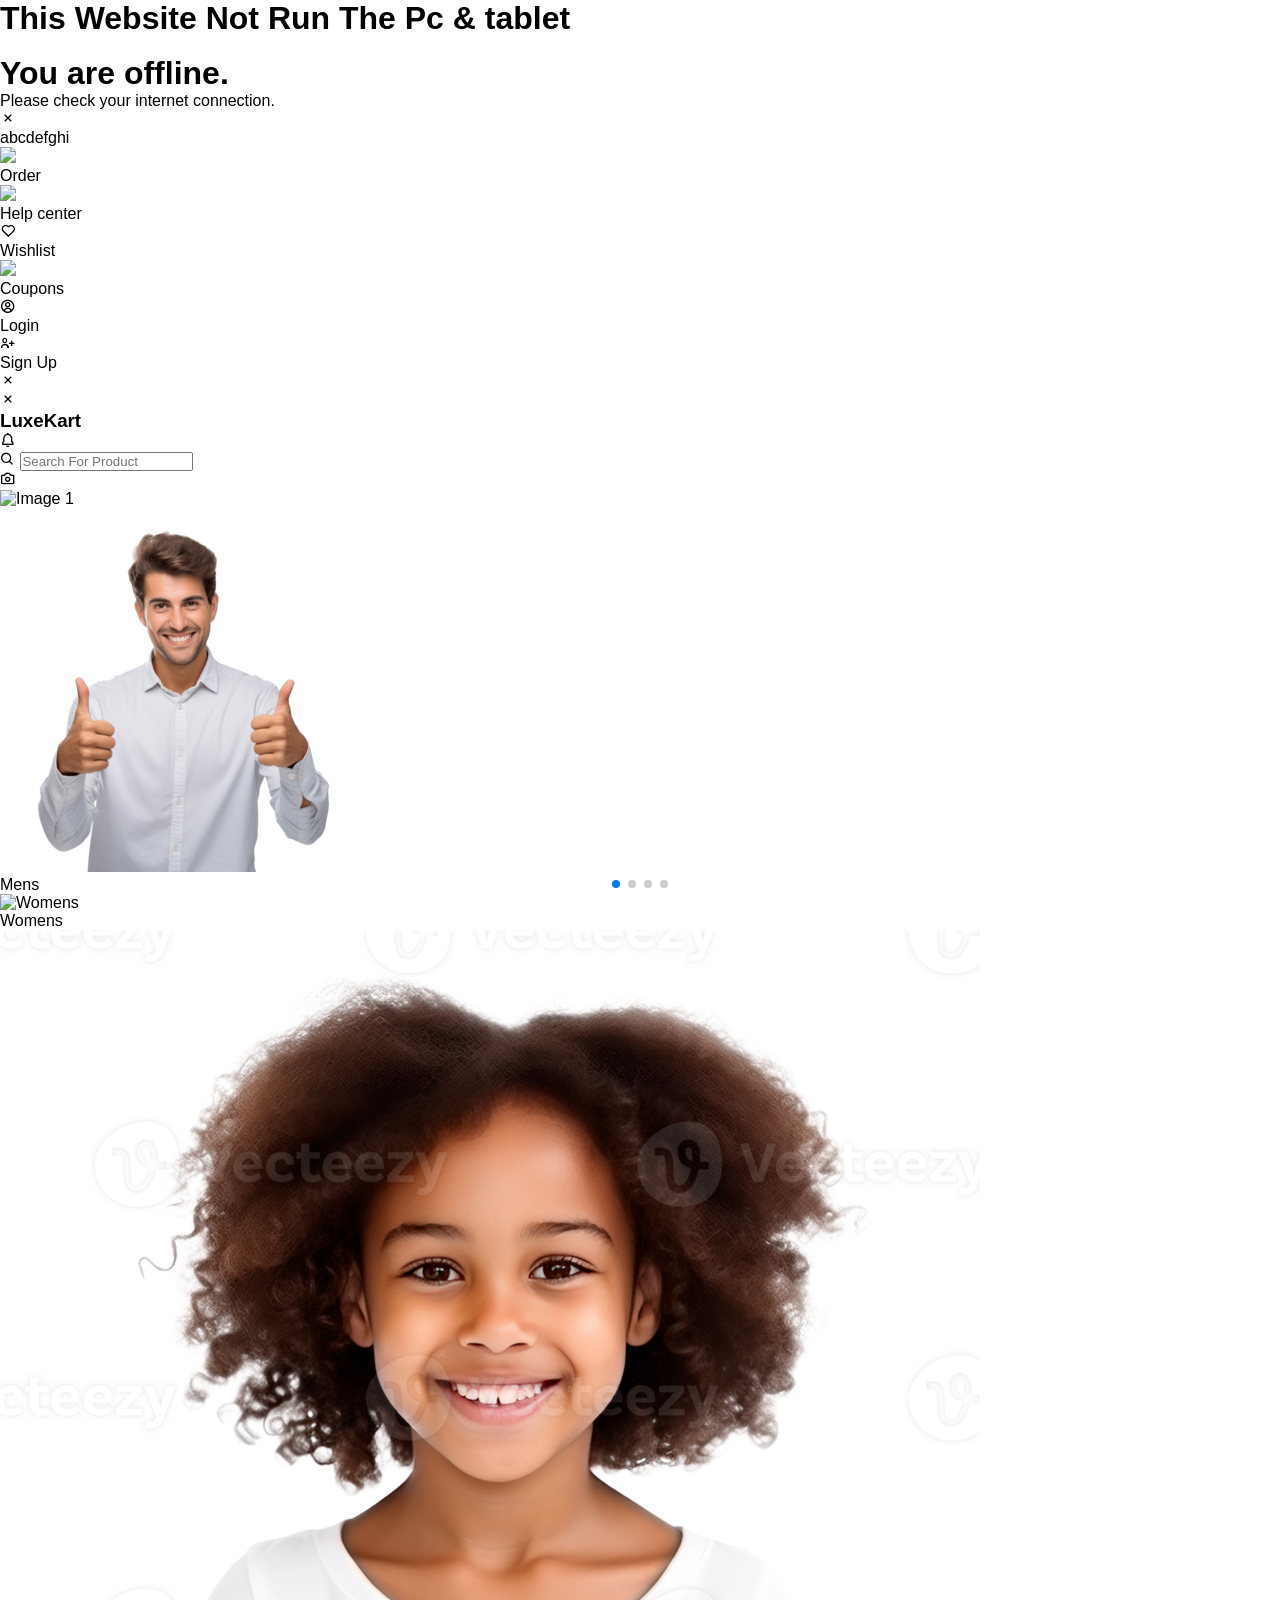
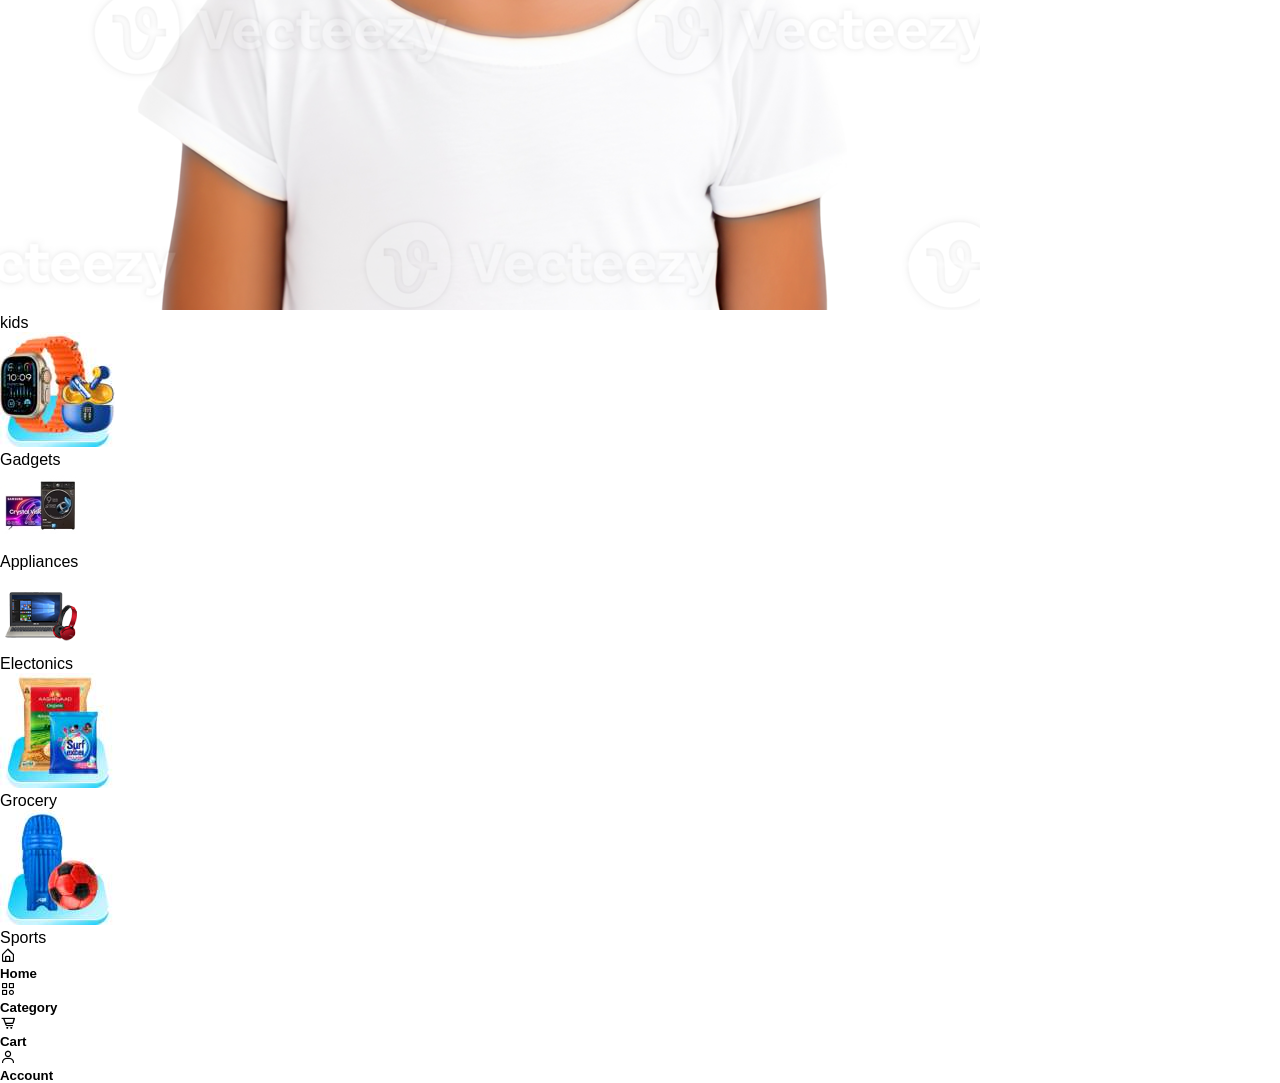
==== commit 28330d51: "add" ====
--- a/index.html
+++ b/index.html
@@ -4,15 +4,23 @@
 <head>
     <meta charset="UTF-8">
     <meta name="viewport" content="width=device-width, initial-scale=1.0">
+    <!-- <meta name="theme-color" content="red"> -->
     <title>LUXYCART</title>
     <link rel="stylesheet" href="style.css">
-    <link rel="shortcut icon" href="favicons.png" type="image/x-icon">
+    <link rel="stylesheet" href="/mens/mens.css">
+    <link rel="shortcut icon" href="/images/wblogoimage/favicons.png" type="image/x-icon">
     <link rel="stylesheet" href="https://unpkg.com/swiper/swiper-bundle.min.css">
-
     <link href='https://unpkg.com/boxicons@2.1.4/css/boxicons.min.css' rel='stylesheet'>
+
+
+
 </head>
 
 <body>
+    <div class="notlaptop">
+        <h1>This Website Not Run The Pc & tablet</h1>
+    </div>
+
     <div id="main">
 
 
@@ -35,23 +43,47 @@
             </div>
             <div class="user-order" id="user-ord">
                 <div class="order" id="ordhelp">
-                    <div class="ordbtn" id="orhe-btn"><img src="https://static-assets-web.flixcart.com/batman-returns/batman-returns/p/images/orders-bfe8c4.svg"><p>Order</p></div>
+                    <div class="ordbtn" id="orhe-btn"><img
+                            src="https://static-assets-web.flixcart.com/batman-returns/batman-returns/p/images/orders-bfe8c4.svg">
+                        <p>Order</p>
+                    </div>
                 </div>
                 <div class="help" id="ordhelp">
-                    <div class="helpbtn" id="orhe-btn"><img src="https://static-assets-web.flixcart.com/batman-returns/batman-returns/p/images/helpcenter-7d90c0.svg"><p>Help center</p></div>
+                    <div class="helpbtn" id="orhe-btn"><img
+                            src="https://static-assets-web.flixcart.com/batman-returns/batman-returns/p/images/helpcenter-7d90c0.svg">
+                        <p>Help center</p>
+                    </div>
                 </div>
             </div>
             <div class="user-like" id="user-ord">
                 <div class="wishlist" id="ordhelp">
-                    <div class="wishbtn" id="orhe-btn"><i class='bx bx-heart' ></i><p>Wishlist</p></div>
+                    <div class="wishbtn" id="orhe-btn"><i class='bx bx-heart'></i>
+                        <p>Wishlist</p>
+                    </div>
                 </div>
                 <div class="Coupons" id="ordhelp">
-                    <div class="Couponsbtn" id="orhe-btn"><img src="https://static-assets-web.flixcart.com/batman-returns/batman-returns/p/images/rewards-fbd212.svg"><p>Coupons</p></div>
-                </div>
-            </div>
-            </div>
-
-        </div>
+                    <div class="Couponsbtn" id="orhe-btn"><img
+                            src="https://static-assets-web.flixcart.com/batman-returns/batman-returns/p/images/rewards-fbd212.svg">
+                        <p>Coupons</p>
+                    </div>
+                </div>
+            </div>
+            <div class="log-sing" id="user-ord">
+                <div class="login" id="ordhelp">
+                    <a href="/loginpage/login.html" class="loginbtn" id="orhe-btn"><i class='bx bx-user-circle'></i>
+                        <p>Login</p>
+                    </a>
+                </div>
+                <div class="signup" id="ordhelp">
+                    <a href="/signup/signup.html" class="signupbtn" id="orhe-btn"><i class='bx bx-user-plus'></i>
+                        <p>Sign Up</p>
+                    </a>
+                </div>
+            </div>
+
+        </div>
+
+
         <!-- ---------------profile----------------------------- -->
         <!-- ---------------cart----------------------------- -->
 
@@ -64,7 +96,103 @@
         </div>
         <!-- ---------------cart-end----------------------------- -->
 
-
+        <!-- ----------------------mens----------------------- -->
+
+        <div class="mens">
+            <div class="close-btn-men"><i class='bx bx-left-arrow-alt'></i></div>
+
+            <div class="main-content-mens">
+                <div class="main-content-mens-lft">
+                    <div class="main-content-mens-lft-inner dflex-c">
+                        <div class="menstopwear" id="mens-wear">
+                            <a href="#">
+                                <div class="mens-wear-image"><img src="topwear.jpg"></div>
+                                <div class="mens-wear-about">Shirt</div>
+                            </a>
+                        </div>
+                        <div class="bottomwear" id="mens-wear">
+                            <a href="#">
+                                <div class="mens-wear-image"><img src="pant.jpg"></div>
+                                <div class="mens-wear-about">Pant</div>
+                            </a>
+                        </div>
+                        <div class="shoes" id="mens-wear">
+                            <a href="#">
+                                <div class="mens-wear-image"><img src="shoes.jpg"></div>
+                                <div class="mens-wear-about">Shoes</div>
+                            </a>
+                        </div>
+                        <div class="watch" id="mens-wear">
+                            <a href="#">
+                                <div class="mens-wear-image"><img src="watch.jpg"></div>
+                                <div class="mens-wear-about">Watch</div>
+                            </a>
+                        </div>
+                        <div class="watch" id="mens-wear">
+                            <a href="#">
+                                <div class="mens-wear-image"><img src="watch.jpg"></div>
+                                <div class="mens-wear-about">Watch</div>
+                            </a>
+                        </div>
+                        <div class="watch" id="mens-wear">
+                            <a href="#">
+                                <div class="mens-wear-image"><img src="watch.jpg"></div>
+                                <div class="mens-wear-about">Watch</div>
+                            </a>
+                        </div>
+
+
+                    </div>
+                </div>
+
+                <div class="main-content-mens-rgt">
+                    <div class="mens-slide">
+                        <div class="swiper1">
+                            <div class="swiper-wrapper">
+                                <div class="swiper-slide"><img
+                                        src="https://i.pinimg.com/originals/1f/9f/4f/1f9f4f2c286efdec8bda0ad29584abf6.jpg"
+                                        alt=""></div>
+                                <div class="swiper-slide"><img
+                                        src="https://i.pinimg.com/originals/b8/ce/12/b8ce12af4e594bcb26b8f55b0377dad4.jpg"
+                                        alt=""></div>
+                                <div class="swiper-slide"><img
+                                        src="https://images-wixmp-ed30a86b8c4ca887773594c2.wixmp.com/f/7bb49d2a-8588-41e7-9081-342339bfb37d/ddl95sj-4f2dc038-52f4-4369-8ce2-977c63d427eb.jpg/v1/fill/w_1024,h_284,q_75,strp/men_s_fashion__banner_by_asimcarnage_ddl95sj-fullview.jpg?token=eyJ0eXAiOiJKV1QiLCJhbGciOiJIUzI1NiJ9.[base64].ktKYKsraKd0YmHxi2mHLJfVcWFbkYW687jM82VjT2sU"
+                                        alt=""></div>
+                            </div>
+                        </div>
+                    </div>
+                    <div class="galary-content">
+                        <div id="product-container"></div>
+                        <div id="product-details" class="hidden">
+                            <div id="close-details"><i class='bx bx-left-arrow-alt'></i></div>
+                            <img id="product-image" alt="Product Image" class="main-image">
+                            <h2 id="product-name"></h2>
+                            <p id="product-price"></p>
+                            <div id="thumbnail-container"></div>
+                            <p id="product-description"></p>
+
+                            <div class="btm-add-by">
+                                <div class="add-cart">Add to cart</div>
+                                <div class="buy-now">Buy now</div>
+                            </div>
+                        </div>
+                    </div>
+                </div>
+            </div>
+
+
+        </div>
+
+
+
+
+
+
+
+
+
+
+        <!-- -----------------------------mens-end----------------------------- -->
         <div id="home-top">
             <!-- <div class="home-top-up"></div> -->
             <div class="home-top-mid">
@@ -78,7 +206,7 @@
                 <div class="home-up-bottom-inner">
                     <div class="search-box">
                         <i class='bx bx-search'></i>
-                        <input type="text" id="lname" name="lname" placeholder="Search">
+                        <input type="text" placeholder="Search For Product">
                     </div>
                     <div class="camera-box"><i class='bx bx-camera'></i></div>
                 </div>
@@ -90,95 +218,111 @@
                 <div class="slider-image">
                     <div class="swiper-container">
                         <div class="swiper-wrapper">
-                            <!-- Slides -->
                             <div class="swiper-slide">
-                                <img src="https://rukminim1.flixcart.com/fk-p-flap/280/160/image/b4da7c47d23d62d4.png?q=60"
+                                <img src="https://static.vecteezy.com/system/resources/previews/011/640/737/non_2x/shopping-day-sale-banner-template-design-for-web-or-social-media-vector.jpg"
                                     alt="Image 1">
                             </div>
                             <div class="swiper-slide">
-                                <img src="https://rukminim1.flixcart.com/fk-p-flap/280/160/image/b6ff817ce4adbd5e.jpg?q=60"
+                                <img src="https://i.pinimg.com/736x/67/b8/69/67b8696d3d2b2ca573c7b05318e9d8be.jpg"
                                     alt="Image 2">
                             </div>
                             <div class="swiper-slide">
                                 <img src="https://i.pinimg.com/736x/84/ad/1c/84ad1c67da7c18049aaa3f71bb3e474b.jpg"
                                     alt="Image 3">
                             </div>
-                        </div>
-                        <!-- Add Pagination -->
+                            <div class="swiper-slide">
+                                <img src="https://i.pinimg.com/736x/79/2d/12/792d1289e01074e8cb61369a112afb50.jpg"
+                                    alt="Image 3">
+                            </div>
+                        </div>
                         <div class="swiper-pagination"></div>
                     </div>
 
                 </div>
                 <div class="content-slider">
                     <div class="content-slider-inner">
-                        <a href="/mens/mens.html" class="content-slider-inner-part " id="mens">
-                            <div class="content-slider-inner-part-image"><img src="mens.png"
+                        <div class="content-slider-inner-part " id="mens">
+                            <div class="content-slider-inner-part-image"><img src="/images/wblogoimage/mens.png"
                                     alt="mens" /></div>
                             <div class="content-slider-inner-part-details">Mens</div>
-                        </a>
-                        <a href="/mens/mens.html" class="content-slider-inner-part" id="Womens">
+                        </div>
+                        <div class="content-slider-inner-part" id="Womens">
                             <div class="content-slider-inner-part-image"><img
                                     src="https://www.pngall.com/wp-content/uploads/8/Woman-PNG-Picture.png"
-                                    alt="Womens" /></div>
+                                    alt="Womens" />
+                            </div>
                             <div class="content-slider-inner-part-details">Womens</div>
-                        </a>
-                        <a href="/mens/mens.html" class="content-slider-inner-part" id="chid">
+                        </div>
+                        <div class="content-slider-inner-part" id="chid">
                             <div class="content-slider-inner-part-image"><img src="child.png"
                                     alt="child" /></div>
                             <div class="content-slider-inner-part-details">kids</div>
-                        </a>
-                        <a href="/mens/mens.html" class="content-slider-inner-part" id="Gadgets">
+                        </div>
+                        <div class="content-slider-inner-part" id="Gadgets">
                             <div class="content-slider-inner-part-image"><img src="gadet.jpg"
                                     alt="Gadgets" /></div>
                             <div class="content-slider-inner-part-details">Gadgets</div>
-                        </a>
+                        </div>
                     </div>
                     <div class="content-slider-inner2">
-                        <a href="/mens/mens.html" class="content-slider-inner-part " id="appliance">
+                        <div class="content-slider-inner-part " id="appliance">
                             <div class="content-slider-inner-part-image"><img src="appliance.jpg"
                                     alt="appliance" /></div>
                             <div class="content-slider-inner-part-details">Appliances</div>
-                        </a>
-                        <a href="/mens/mens.html" class="content-slider-inner-part" id="electonics">
+                        </div>
+                        <div class="content-slider-inner-part" id="electonics">
                             <div class="content-slider-inner-part-image"><img src="elec.png"
                                     alt="electonics" /></div>
                             <div class="content-slider-inner-part-details">Electonics</div>
-                        </a>
-                        <a href="/mens/mens.html" class="content-slider-inner-part" id="Grocery">
+                        </div>
+                        <div class="content-slider-inner-part" id="Grocery">
                             <div class="content-slider-inner-part-image"><img src="Grocery.jpg"
                                     alt="Grocery" /></div>
                             <div class="content-slider-inner-part-details">Grocery</div>
-                        </a>
-                        <a href="/mens/mens.html" class="content-slider-inner-part" id="sport">
+                        </div>
+                        <div class="content-slider-inner-part" id="sport">
                             <div class="content-slider-inner-part-image"><img src="sport.jpg"
                                     alt="sport" /></div>
                             <div class="content-slider-inner-part-details">Sports</div>
-                        </a>
-
-                    </div>
-                </div>
-
-                <hr>
-                <div class="galary-content">
-                    <div id="product-container"></div>
-                    <div id="product-details" class="hidden">
-                        <div id="close-details">X</div>
-                        <img id="product-image" alt="Product Image" class="main-image">
-                        <h2 id="product-name"></h2>
-                        <p id="product-price"></p>
-                        <div id="thumbnail-container"></div>
-                        <p id="product-description"></p>
-
-                        <div class="btm-add-by">
-                            <div class="add-cart">Add to cart</div>
-                            <div class="buy-now">Buy now</div>
-                        </div>
-                    </div>
-                </div>
-
-            </div>
-
-        </div>
+                        </div>
+
+                    </div>
+                </div>
+
+
+                <div class="bootom">
+
+                </div>
+                <div class="bootom">
+
+                </div>
+
+
+
+
+
+
+
+
+
+
+
+
+
+
+
+
+
+
+
+
+
+
+                <div class="bottom"></div>
+            </div>
+        </div>
+
+
 
 
 
@@ -190,30 +334,34 @@
 
 
         <div class="taskbar">
-            <a href="index.html">
-                <div class="taskbar-home" id="tskbr-icons"><i class='bx bx-home-alt'></i>
-                    <h5>Home</h5>
-                </div>
-            </a>
-
-            <div class="taskbar-category" id="tskbr-icons"><i class='bx bx-category'></i></i>
-                <h5>Category</h5>
-            </div>
-            <div class="taskbar-cart" id="tskbr-icons"><i class='bx bx-cart-alt'></i>
-                <h5>Cart</h5>
-            </div>
-            <div class="taskbar-profile" id="tskbr-icons"><i class='bx bx-user'></i>
-                <h5>Profile</h5>
+            <div class="taskbar-inner">
+                <a href="index.html">
+                    <div class="taskbar-home" id="tskbr-icons"><i class='bx bx-home-alt'></i>
+                        <h5>Home</h5>
+                    </div>
+                </a>
+    
+                <div class="taskbar-category" id="tskbr-icons"><i class='bx bx-category'></i></i>
+                    <h5>Category</h5>
+                </div>
+                <div class="taskbar-cart" id="tskbr-icons"><i class='bx bx-cart-alt'></i>
+                    <h5>Cart</h5>
+                </div>
+                <div class="taskbar-profile" id="tskbr-icons"><i class='bx bx-user'></i>
+                    <h5>Account</h5>
+                </div>
             </div>
         </div>
     </div>
 
-
-    <!-- <script src="https://cdnjs.cloudflare.com/ajax/libs/gsap/3.12.5/gsap.min.js"
-        integrity="sha512-7eHRwcbYkK4d9g/6tD/mhkf++eoTHwpNM9woBxtPUBWm67zeAfFC+HrdoE2GanKeocly/VxeLvIqwvCdk7qScg=="
-        crossorigin="anonymous" referrerpolicy="no-referrer"></script> -->
+    </div>
+
+
+
     <script src="https://unpkg.com/swiper/swiper-bundle.min.js"></script>
     <script src="script.js"></script>
+    <script src="mens/mens.js"></script>
+
 </body>
 
-</html>
+</html>
--- a/style.css
+++ b/style.css
@@ -631,7 +631,7 @@
     padding: 10px;
     border-radius: 15px;
     width: 100%;
-    height: 180px;
+    height: 300px;
     margin-top: 30px;
 
    
--- a/mens/mens.css
+++ b/mens/mens.css
@@ -0,0 +1,305 @@
+.dflex{
+  display: flex;
+  justify-content: center;
+  align-items: center;
+}
+.dflex-c{
+  display: flex;
+  justify-content: center;
+  align-items: center;
+  flex-direction: column;
+}
+
+.mens {
+  position: fixed;
+  width: 100%;
+  height: 100vh;
+  background-color: #fff;
+  z-index: 999;
+  display: none;
+
+
+}
+
+.mens.active {
+  display: block;
+}
+.close-btn-men{
+  display: flex;
+  /* justify-content: center; */
+  align-items: center;
+  gap: 30px;
+width: 100%;
+height: 6%;
+padding-left: 15px;
+/* height: 30px; */
+background-color: #02318e;
+/* background-color: red; */
+ 
+
+  & i{
+    font-size: 28px;
+    color: #ffffff;
+    /* background-color: red; */
+
+  }
+}
+
+.main-content-mens-lft{
+  display: flex;
+  flex-direction: column;
+  justify-content: center;
+  width: 20%;
+  height: 100%;
+  /* background-color:#02318e; */
+}
+.main-content-mens-lft-inner{
+  gap: 15px;
+  width: 93%;
+  height: 90%;
+  background-color: rgb(255, 255, 255);
+  border-top-right-radius: 10px;
+  border-bottom-right-radius: 10px;
+
+  box-shadow: 0px 0px 5px 2px rgba(0, 0, 0, 0.444);
+  -webkit-box-shadow: 0px 0px 5px 2px rgba(0,0,0,0.444);
+  -moz-box-shadow: 0px 0px 5px 2px rgba(0,0,0,0.444);
+
+}
+#mens-wear{
+  width: 60%px;
+  height: 70px;
+  /* background-color: rgb(42, 211, 211); */
+
+ & .mens-wear-image{
+    /* width: 100%; */
+    height:75%;
+
+    & img{
+      width: 100%;
+      height: 100%;
+      object-fit: contain;
+      
+    }
+  }
+  & .mens-wear-about{
+    /* width: 140%; */
+    height: 25%;
+    /* background-color: rgb(229, 255, 0); */
+    font-size: 12px;
+    text-align: center;
+   
+   
+  }
+}
+a{
+  text-decoration: none;
+  color: black;
+  font-weight: 300;
+}
+
+.main-content-mens-rgt{
+  width: 79%;
+  overflow-y: scroll;
+  background-color: rgb(255, 255, 255);
+}
+.mens-slide{
+  margin-top: 5px;
+  width: 100%;
+  height: 160px;
+  border-radius: 20px;
+}
+.main-content-mens{
+  display: flex;
+  width: 100%;
+  height: 93%;
+  /* background-color: rgb(0, 255, 4); */
+
+}
+.swiper1{
+  width: 100%;
+  height: 100%;
+  overflow: hidden;
+}
+.swiper-slide{
+  width: 100%;
+  height: 100%;
+  overflow: hidden;
+
+  img{
+    width: 100%;
+    height: 100%;
+    overflow: hidden;
+  }
+}
+
+
+
+#product-container {
+  padding: 5px;
+  /* margin-top: 3px; */
+    display: grid;
+    grid-template-columns: repeat(auto-fit, minmax(100px,1fr)); 
+    gap: 7px;
+  }
+  
+  .product {
+    /* background-color: rgba(141, 141, 141, 0.421); */
+    border: 1px solid rgba(0, 0, 0, 0.284);
+    border-radius: 5px;
+    cursor: pointer;
+    overflow: hidden;
+    /* padding: 5px; */
+    
+    
+  
+   
+    & h3{
+      /* display: inline; */
+      color: #000000;
+      font-weight: 400;
+  /* background-color: #0707074d; */
+  padding:3px 0 2px 7px;
+  font-size: 12px;
+
+
+      
+  
+    }
+    & p{
+      color: #000000;
+      font-size: 12px;
+      /* background-color: #0707074d; */
+
+      padding:0 0 3px 8px;
+
+
+    }
+    & img{
+      width: 100%;
+      /* background-color: red; */
+   
+
+    }
+  }
+  
+  #product-details {
+    position: fixed;
+    z-index: 99;
+    top: 0;
+    left: 0;
+    width: 100%;
+    height: 100vh;
+    /* background: #566e15; */
+    background-color: #fff;
+  overflow: auto;
+  /* padding: 10px; */
+    /* box-shadow: 0 5px 15px rgba(0, 0, 0, 0.3); */
+    /* text-align: center; */
+  }
+  
+  .hidden {
+    display: none;
+  }
+  #close-details{
+    
+    background-color: #00246B;
+    padding: 6px 6px;
+
+    & i{
+      font-size: 28px;
+      color: #fff;
+     
+    }
+  }
+  
+  #thumbnail-container {
+    display: flex;
+    gap: 10px;
+    overflow-x: auto;
+    padding: 0 14px 0 10px;
+    /* margin: 10px 0; */
+  }
+  
+  .thumbnail {
+    cursor: pointer;
+    width: 50px;
+    height: 50px;
+    /* border: 1px solid #ccc; */
+    object-fit: cover;
+    border-radius: 7px;
+    /* padding-left:5px ; */
+  
+  }
+  #product-name{
+    display: inline;
+    padding:0 0 0 10px;
+  
+  }
+  
+  #product-price{
+    margin-top: 5px;
+    padding: 0 0 0 10px ;
+    font-size: 20px;
+    font-weight: 700;
+  }
+  #product-description{
+    margin-top: 0px;
+    padding:0 0 0 10px;
+    font-size: 1.1rem;
+   
+  }
+  
+  .main-image {
+    padding: 10px;
+    border-radius: 15px;
+    width: 100%;
+    height: 180px;
+    /* margin-top: 30px; */
+
+   
+  }
+  .btm-add-by{
+    display: flex;
+    justify-content: center;
+    align-items: center;
+    /* position: absolute; */
+    position: fixed;
+    gap: 8px;
+    bottom: 0;
+    left: 0;
+  width: 100%;
+  height: 70px;
+  /* padding: 0 10px 0 10px; */
+  /* background-color: red; */
+  
+  & .add-cart{
+    display: flex;
+    justify-content: center;
+    
+    align-items: center;
+    width: 45%;
+    height: 70%;
+   border: 1.5px solid rgba(0, 0, 0, 0.456);
+   color: #02318e;
+   border-radius: 50px;
+    font-size: 15px;
+    font-weight: 700;
+    cursor: pointer;
+  
+  }
+  & .buy-now{
+    display: flex;
+    justify-content: center;
+    align-items: center;
+    width: 45%;
+    height: 70%;
+    background-color: #02318e;
+    color: #fff;
+    border-radius: 50px;
+    font-size: 15px;
+    font-weight: 700;
+    cursor: pointer;
+  
+  }
+}
